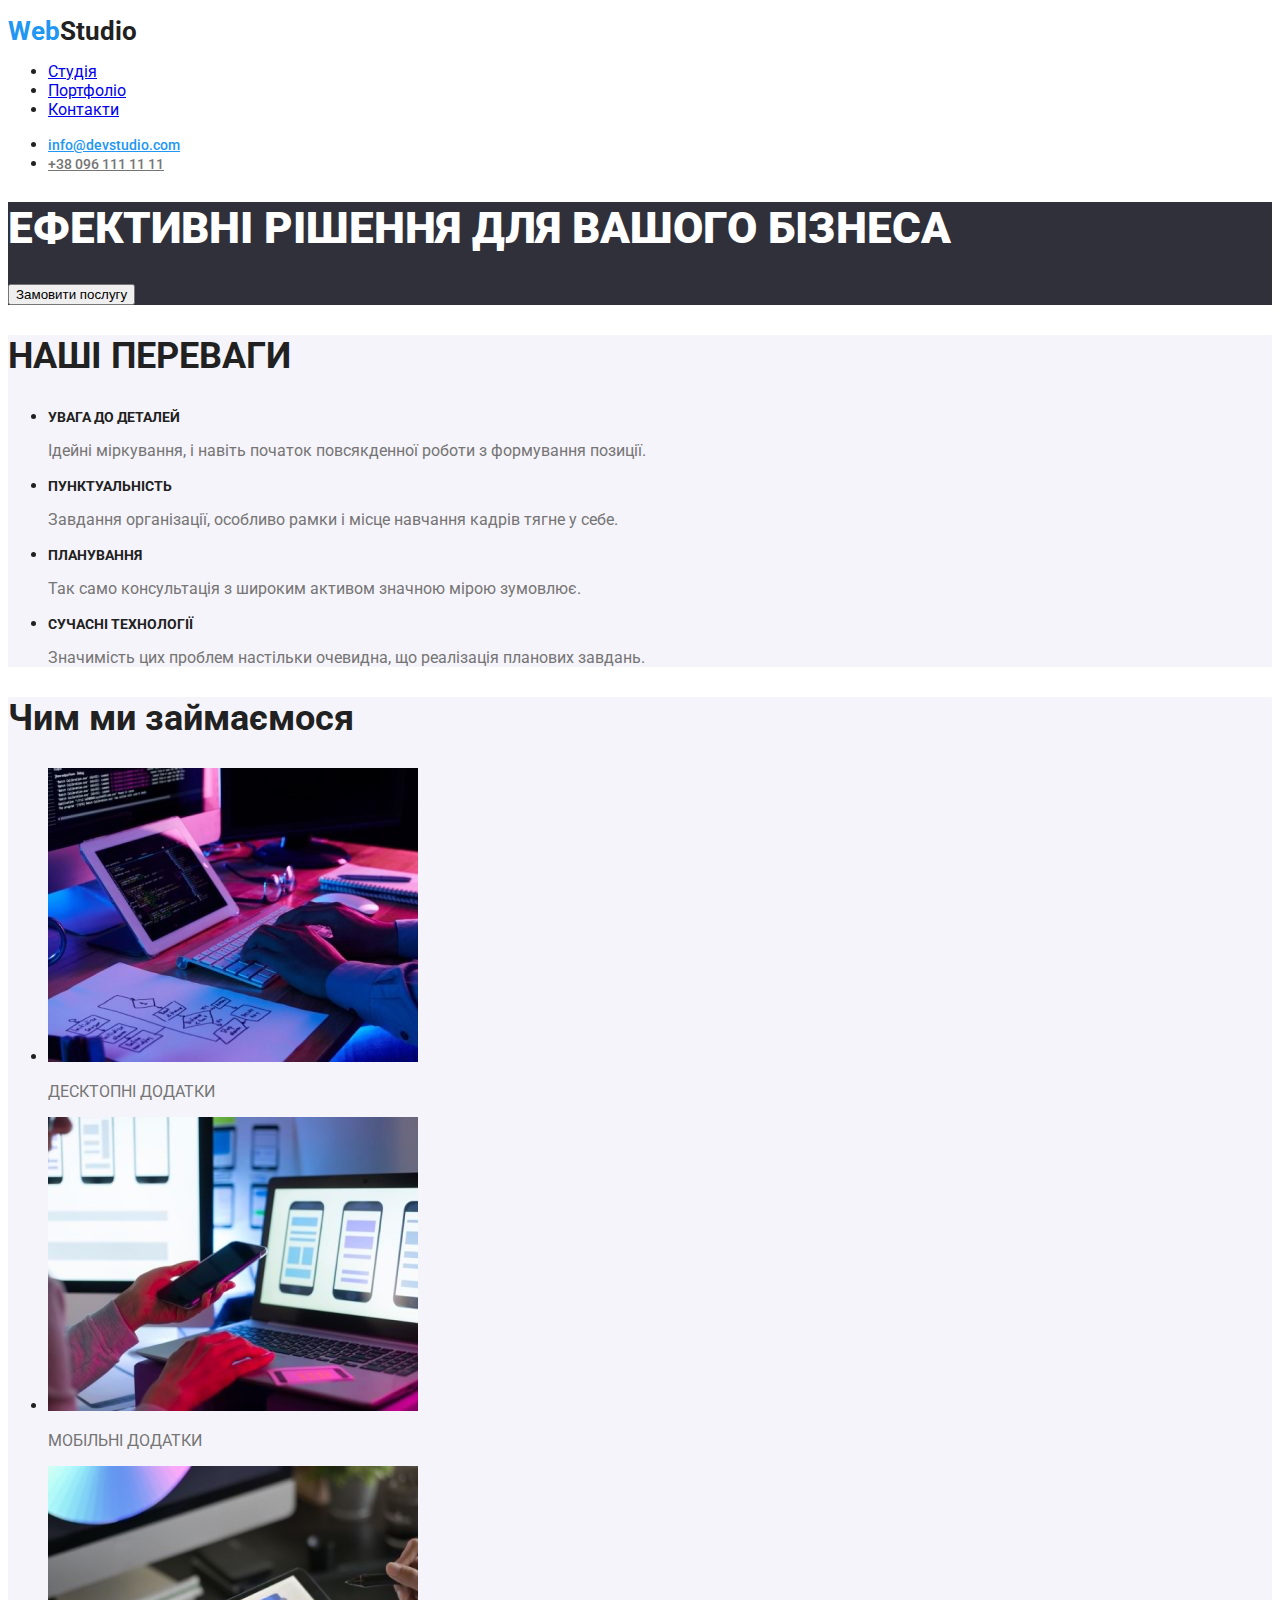
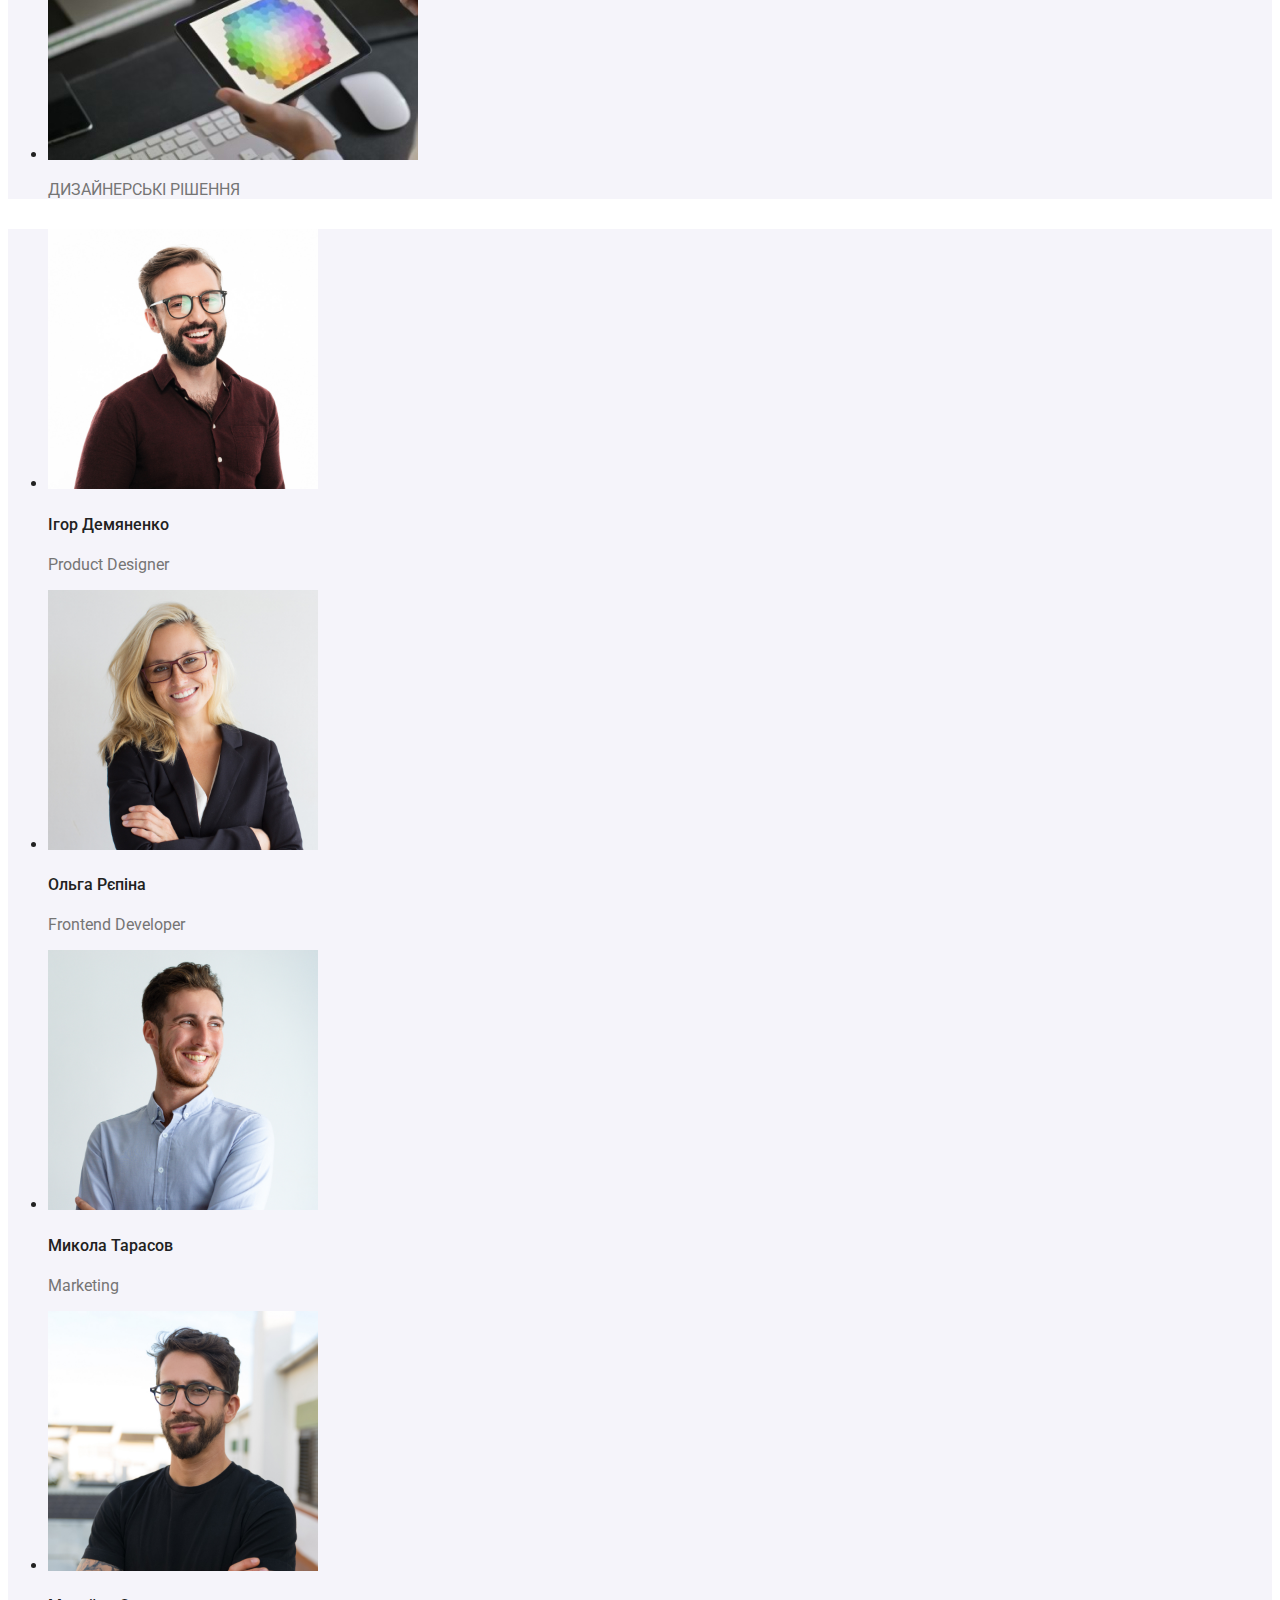
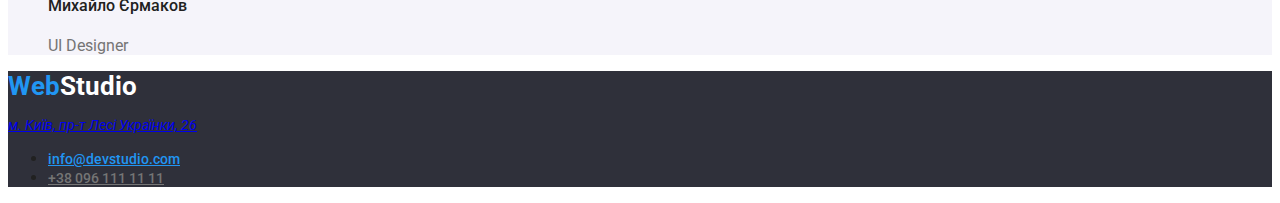
==== index.html @ 771116f0 "Address" ====
<!DOCTYPE html>
<html lang="uk">

<head>
    <meta charset="UTF-8">
    <meta name="viewport" content="width=device-width, initial-scale=1.0">
    <title>Студія</title>
    <link rel="stylesheet" href="./css/styles.css" />
    <link rel="preconnect" href="https://fonts.googleapis.com">
    <link rel="preconnect" href="https://fonts.gstatic.com" crossorigin>
    <link href="https://fonts.googleapis.com/css2?family=Raleway:wght@700&family=Roboto:wght@400;500;700;900&display=swap" rel="stylesheet">
</head>

<body>
    <header>
        
        <p class="top-logo" lang="en"><span class="web">Web</span><span class="studio">Studio</span></p>
        
        <nav>
        
        <ul class="site-nav-list">
            <li><a href="./studio.html" class="link current">Студія</a></li>
            <li><a href="./portfolio.html" class="link">Портфоліо</a></li>
            <li><a href="Контакти" class="link">Контакти</a></li>
        </ul>

        <ul class="auth-nav list">
            <li><a href="mailto:info@devstudio.com" class="mail-link">info@devstudio.com</a></li>
            <li><a href="tel:+380961111111" class="tel-link">+38 096 111 11 11</a></li>

        </ul>

        </nav>
    
    </header>

    <main>

        <section class="hero">
            <h1 class="hero-title">ЕФЕКТИВНІ РІШЕННЯ ДЛЯ ВАШОГО БІЗНЕСА</h1>
                <button type="button">Замовити послугу</button>
        </section>
            
        <section class="section">
            <h2 class="section-title">НАШІ ПЕРЕВАГИ</h2>
            <ul class="list">
                <li>
                    <h3 class="text-title">УВАГА ДО ДЕТАЛЕЙ</h3>
                        <p class="text">
                        Ідейні міркування, і навіть початок повсякденної роботи з формування позиції.
                        </p>
                </li>
                <li>
                    <h3 class="text-title">ПУНКТУАЛЬНІСТЬ</h3>
                        <p class="text">
                        Завдання організації, особливо рамки і місце навчання кадрів тягне у себе.
                        </p>
                </li>
                <li>
                    <h3 class="text-title">ПЛАНУВАННЯ</h3>
                        <p class="text">
                        Так само консультація з широким активом значною мірою зумовлює.
                        </p>
                </li>
                <li>
                    <h3 class="text-title">СУЧАСНІ ТЕХНОЛОГІЇ</h3>
                        <p class="text">
                        Значимість цих проблем настільки очевидна, що реалізація планових завдань.
                        </p>
                </li>
            </ul>
        </section>
             
                       
        <section class="section">
            <h2 class="section-title">Чим ми займаємося</h2>
            <ul class="list">
                <li>
                    <img src="./images/img1.jpg" 
                    alt="Програміст працює на різноманітних дивайсах"
                    width="370" height="294" />
                    <p class="text">
                    ДЕСКТОПНІ ДОДАТКИ
                    </p>
                </li>
                <li>
                    <img src="./images/img2.jpg" 
                    alt="Дизайнер розробляє додатки до смартфонів" 
                    width="370" 
                    height="294" />
                    <p class="text">
                    МОБІЛЬНІ ДОДАТКИ
                    </p>
                </li>
                <li>
                    <img src="./images/img3.jpg" 
                    alt="Веб-дизайнер працює з кольорами" 
                    width="370"
                    height="294" />
                    <p class="text">
                    ДИЗАЙНЕРСЬКІ РІШЕННЯ
                    </p>
                </li>
            </ul>
        </section>
        
        <section class="section">
            <h2 class="section-title"></h2>
            <ul class="list">
                <li>
                    <img src="./images/img4.jpg"
                    alt="Портретне фото усміхненого молодого чоловіка з бородою та в окулярах"
                    width="270" height="260" />
                    <h4 class="photo-title">Ігор Демяненко</h4>
                    <p class="text" lang="en">Product Designer</p>
                </li>
                <li>
                    <img src="./images/img5.jpg" 
                    alt="Портретне фото усміхненої молодої жінки в окулярах"
                    width="270" height="260" />
                    <h4 class="photo-title">Ольга Рєпіна</h4>
                    <p class="text" lang="en">Frontend Developer</p>
                </li>
                <li>
                    <img src="./images/img6.jpg"
                    alt="Портретне фото усміхненого молодого чоловіка з рудими бородою та волоссям"
                    width="270" height="260" />
                    <h4 class="photo-title">Микола Тарасов</h4>
                    <p class="text" lang="en">Marketing</p>
                </li>
                <li>
                    <img src="./images/img7.jpg"
                    alt="Портретне фото усміхненого молодого чоловіка в окулярах, з бородою і тату"
                    width="270" height="260" />
                    <h4 class="photo-title">Михайло Єрмаков</h4>
                    <p class="text" lang="en">UI Designer</p>
                </li>
            </ul>
        </section>
    </main>

    <footer class="contacts">
        <p class="bottom-logo" lang="en"><span class="web">Web</span><span class="studio">Studio</span></p>
       
        <address class="map">
            <a href="https://goo.gl/maps/CPtrU1FHBa2aNyZL9" target="_blank" rel="noopener noreferrer nofollow">
                        м. Київ, пр-т Лесі Українки, 26</a>
        </address>        
        
        <ul class="bottom auth-nav list">
            <li><a href="mailto:info@devstudio.com" class="mail-link">info@devstudio.com</a></li>
            <li><a href="tel:+380961111111" class="tel-link">+38 096 111 11 11</a></li>
        
        </ul>
    </footer>
</body>

</html>
---- css/styles.css ----
:root {
    --brand-color: #212121;
    --accent-color: #2196F3;
    --primary-white-color: #FFFFFF;
    --primary-background-color: #f5f5f5;
    --secondary-background-color: #F5F4FA;
    --dark-background-color: #2F303A;
    --font-family: "Roboto", sans-serif;
    --section-title-font-weight: 700;
    --text-font-weight: 400;
    --text-color: #757575;
}

body {
    color: var(--brand-color);
    font-family: var(--font-family);
}

.top-logo .web {
        font: "Raleway", sans-serif;
        color: var(--accent-color);
        font-size: 26px;
        font-weight: 700;
        line-height: 1,19px;
}
.top-logo .studio {
    font: "Raleway", sans-serif;
    color: var(--brand-color);
    font-size: 26px;
    font-weight: 700;
    line-height: 1,19px;
}

.site-nav .link .current {
    color: var(--brand-color);
    font-size: 14px;
    font-weight: 500;
    line-height: 1,15;
}
.site-nav .link .current:hover,
.site-nav .link .current:focus {
    color:green;
}

.site-nav .link {
    color: var(--brand-color);
    font-size: 14px;
    font-weight: 500;
    line-height: 1,15;
}
.site-nav .link:hover,
.site-nav .link:focus {
   color: var(--accent-color);
}

.auth-nav .mail-link {
    color: var(--accent-color);
    font-size: 14px;
    font-weight: 500;
    line-height: 1,15;
}
.auth-nav .mail-link:hover,
.auth-nav .mail-link:focus {
    color: var(--accent-color);
}

.auth-nav .tel-link {
    color: #757575; 
    font-size: 14px;
    font-weight: 500;
    line-height: 1,15;
}
.auth-nav .tel-link:hover,
.auth-nav .tel-link:focus {
    color: var(--accent-color);
}


.section {
    background-color: var(--primary-background-color);
}
.section-title {
    color: var(--brand-color); 
    font-weight: var(--section-title-font-weight);
    line-height: 1,17;
    font-size: 36px; 
}
.section-title .visually-hidden {
    position: absolute;
    white-space: nowrap;
    width: 1px;
    height: 1px;
    overflow: hidden;
    border: 0;
    padding: 0;
    clip: rect(0 0 0 0);
    clip-path: inset(50%);
    margin: -1px;
}


.hero {
background-color: var(--dark-background-color);
}  

.hero-title {
    color: var(--primary-white-color);
    font-size: 44px;
    font-weight: 900;
    line-height: 1,45;
}
    
.hero .button {
    color: var(--primary-white-color);
    font-family: var(--font-family);
    font-size: 16px;
    font-weight: 700;
    line-height: 1,9;     
}

.hero .button:hover,
.hero .button:focus {
    color: var(--accent-color);
}

.button-list .button {
    color: var(--brand-color);
    font-family: inherit;
    font-size: 16px;
    font-weight: 500;
    line-height: 1,9;     
}

.button-list .button:hover,
.button-list .button:focus {
    color: var(--accent-color);
}

.section {
    background-color: var(--primary-background-color);
}
.section-title {
    color: var(--brand-color); 
    font-weight: var(--section-title-font-weight);
    line-height: 1,17;
    font-size: 36px; 
}
.section-title .visually-hidden {
    position: absolute;
    white-space: nowrap;
    width: 1px;
    height: 1px;
    overflow: hidden;
    border: 0;
    padding: 0;
    clip: rect(0 0 0 0);
    clip-path: inset(50%);
    margin: -1px;
}
.text-title {
    color: var(--brand-color);
    font-weight: var(--section-title-font-weight);
    line-height: 1,15;
    font-size: 14px;
}
.text {
    color: var(--text-color);
    font-weight: var(--text-font-weight);
    line-height: 1,7;
    font-size: 14px;
}
.section {
    background-color: var(--primary-background-color);
}

.section-title {
    color: var(--brand-color);
    font-weight: var(--section-title-font-weight);
    line-height: 1,17;
    font-size: 36px;
}
.text {
    color: var(--primary-white-color);
    font-weight: var(--section-title-font-weight);
    line-height: 1,17;
    font-size: 14px;
}

.section {
    background-color: var(--secondary-background-color);
}

.photo-title {
    color: var(--brand-color);
    font-weight: 500;
    line-height: 1,17;
    font-size: 16px;
}

.text {
    color: var(--text-color);
    font-weight: var(--text-font-weight);
    line-height: 1,17;
    font-size: 16px;
}

.contacts {
    background-color: var(--dark-background-color)
}
.bottom-logo .web {
    font: "Raleway", sans-serif;
    color: var(--accent-color);
    font-size: 26px;
    font-weight: 700;
    line-height: 1,19px;
}
.bottom-logo .studio {
font: "Raleway", sans-serif;
color: var(--primary-white-color);
font-size: 26px;
font-weight: 700;
line-height: 1,19px;
}
.map {
    color: white;
    font-family: var(--font-family);
    font-weight: var(--text-font-weight);
    line-height: 1,7;
    font-size: 14px;
}
.bottom .auth-nav .list {
    color: var(--primary-white-color)
}
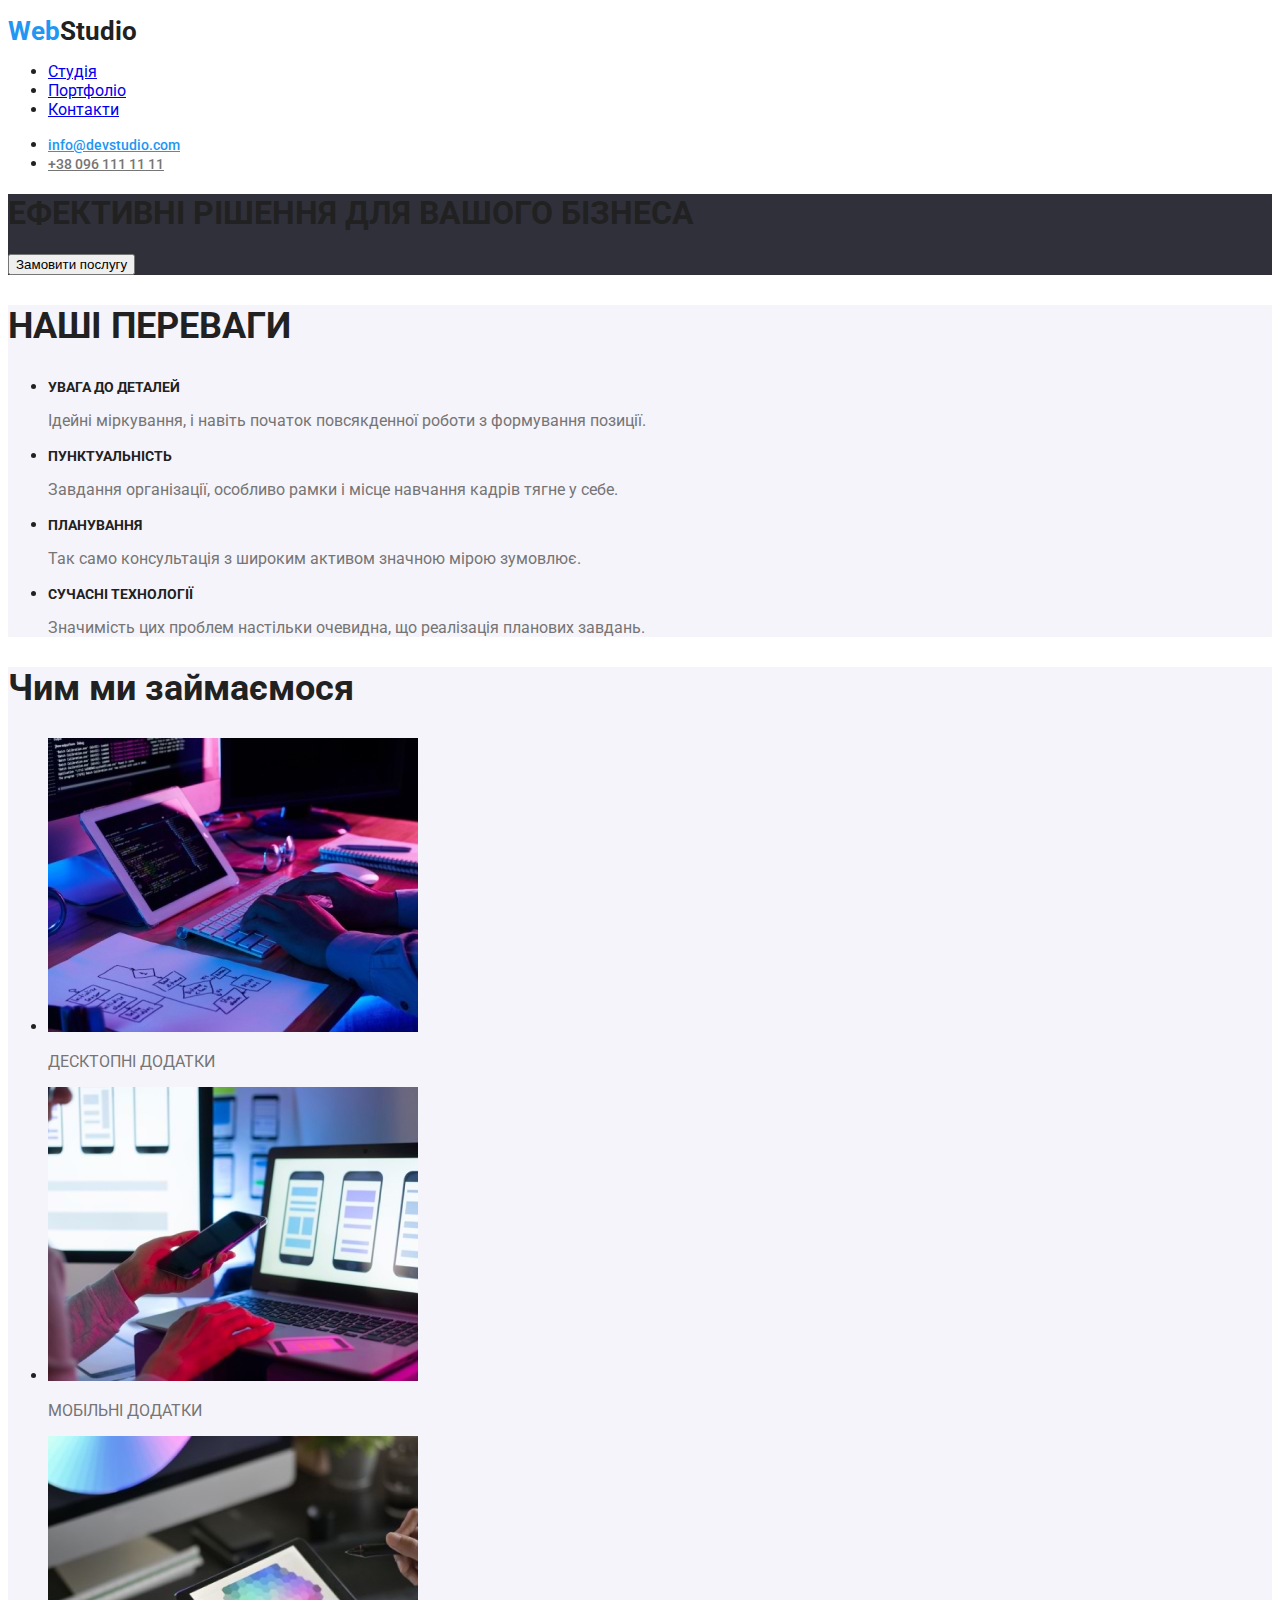
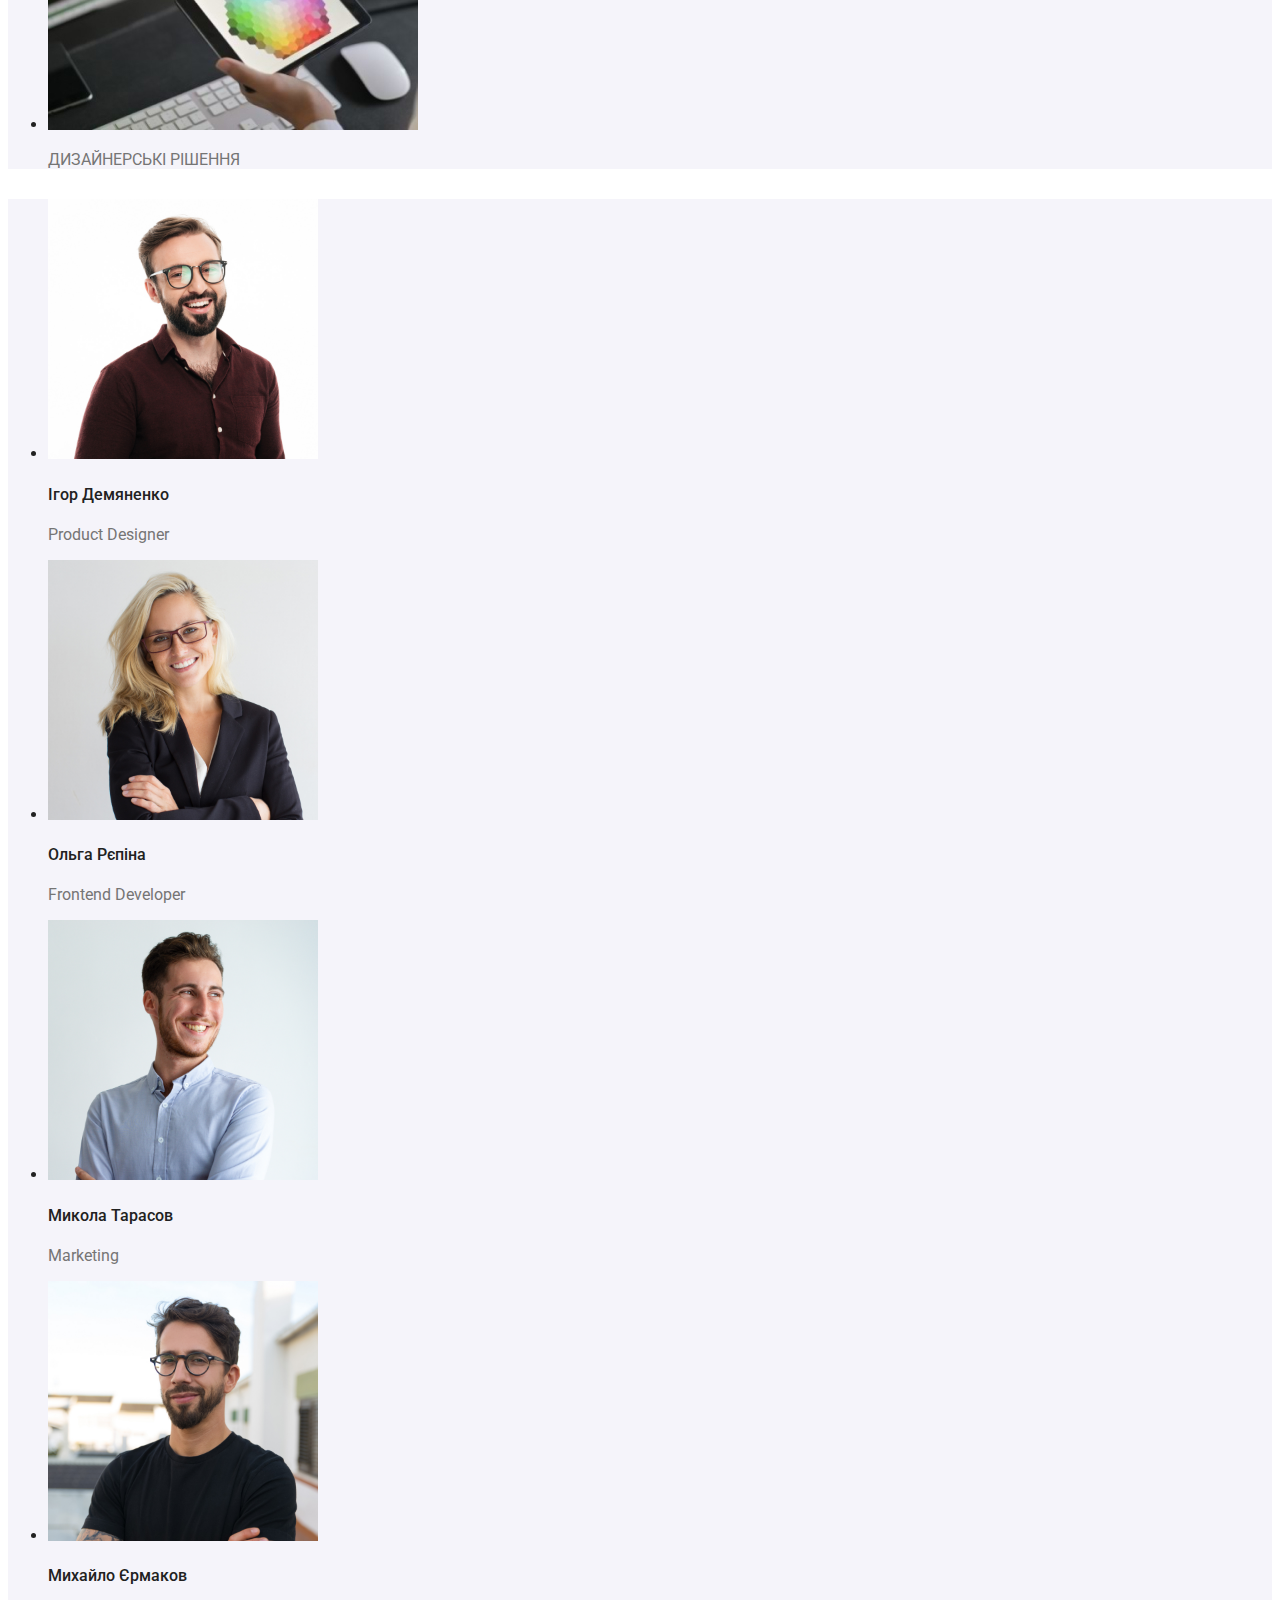
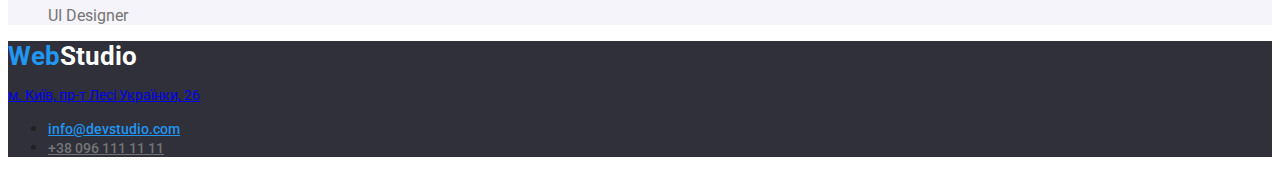
==== commit 4976b031: "hidden" ====
--- a/index.html
+++ b/index.html
@@ -42,7 +42,7 @@
         </section>
             
         <section class="section">
-            <h2 class="section-title">НАШІ ПЕРЕВАГИ</h2>
+            <h2 class="hidden-title">НАШІ ПЕРЕВАГИ</h2>
             <ul class="list">
                 <li>
                     <h3 class="text-title">УВАГА ДО ДЕТАЛЕЙ</h3>
@@ -141,12 +141,11 @@
 
     <footer class="contacts">
         <p class="bottom-logo" lang="en"><span class="web">Web</span><span class="studio">Studio</span></p>
-       
-        <address class="map">
+       <div class="map" address>
             <a href="https://goo.gl/maps/CPtrU1FHBa2aNyZL9" target="_blank" rel="noopener noreferrer nofollow">
                         м. Київ, пр-т Лесі Українки, 26</a>
-        </address>        
-        
+            </div>  
+                 
         <ul class="bottom auth-nav list">
             <li><a href="mailto:info@devstudio.com" class="mail-link">info@devstudio.com</a></li>
             <li><a href="tel:+380961111111" class="tel-link">+38 096 111 11 11</a></li>
--- a/css/styles.css
+++ b/css/styles.css
@@ -79,13 +79,13 @@
 .section {
     background-color: var(--primary-background-color);
 }
-.section-title {
+.hidden-title {
     color: var(--brand-color); 
     font-weight: var(--section-title-font-weight);
     line-height: 1,17;
     font-size: 36px; 
 }
-.section-title .visually-hidden {
+.hidden-title .visually-hidden {
     position: absolute;
     white-space: nowrap;
     width: 1px;
@@ -98,18 +98,10 @@
     margin: -1px;
 }
 
-
 .hero {
 background-color: var(--dark-background-color);
 }  
-
-.hero-title {
-    color: var(--primary-white-color);
-    font-size: 44px;
-    font-weight: 900;
-    line-height: 1,45;
-}
-    
+ 
 .hero .button {
     color: var(--primary-white-color);
     font-family: var(--font-family);
@@ -139,13 +131,13 @@
 .section {
     background-color: var(--primary-background-color);
 }
-.section-title {
+.button-section-title {
     color: var(--brand-color); 
     font-weight: var(--section-title-font-weight);
     line-height: 1,17;
     font-size: 36px; 
 }
-.section-title .visually-hidden {
+.button-section-title .visually-hidden {
     position: absolute;
     white-space: nowrap;
     width: 1px;
@@ -157,6 +149,26 @@
     clip-path: inset(50%);
     margin: -1px;
 }
+
+.poster-section-title {
+    color: var(--brand-color); 
+    font-weight: var(--section-title-font-weight);
+    line-height: 1,17;
+    font-size: 36px; 
+}
+.poster-section-title .visually-hidden {
+    position: absolute;
+    white-space: nowrap;
+    width: 1px;
+    height: 1px;
+    overflow: hidden;
+    border: 0;
+    padding: 0;
+    clip: rect(0 0 0 0);
+    clip-path: inset(50%);
+    margin: -1px;
+}
+
 .text-title {
     color: var(--brand-color);
     font-weight: var(--section-title-font-weight);
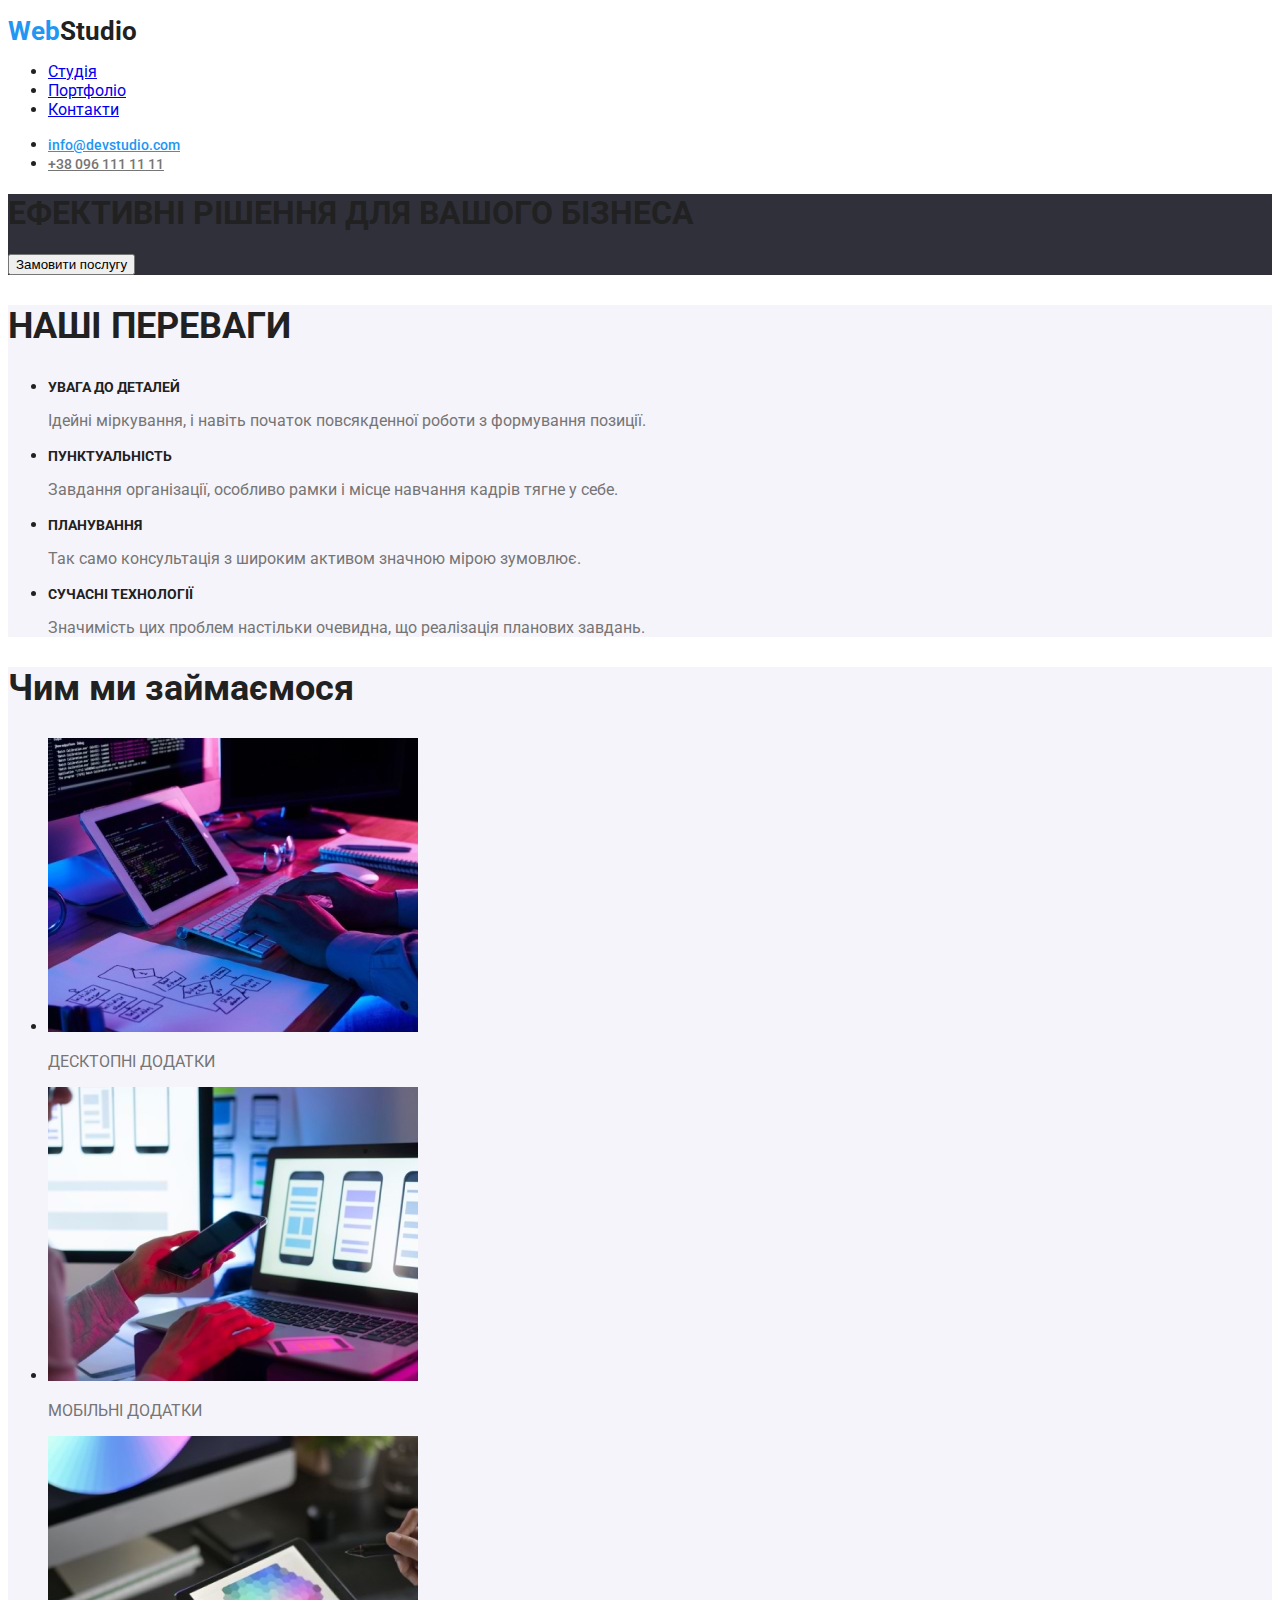
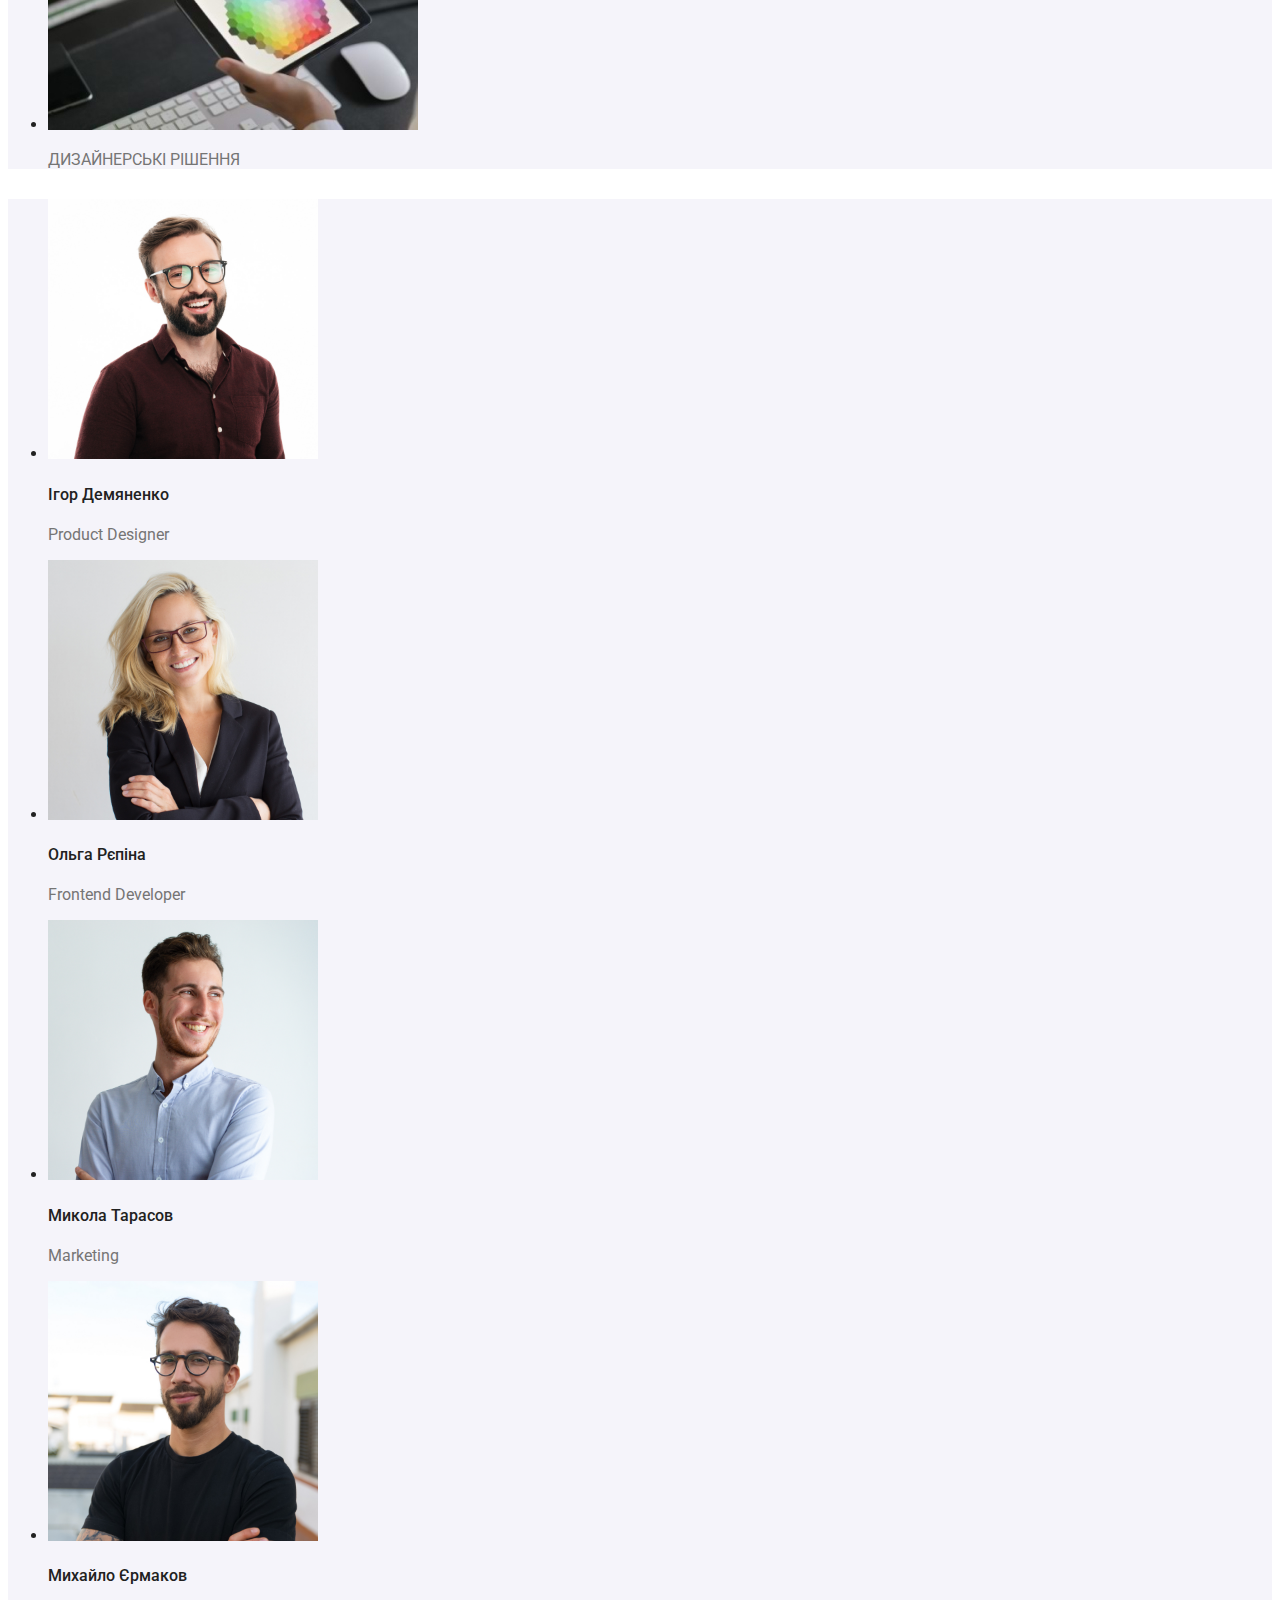
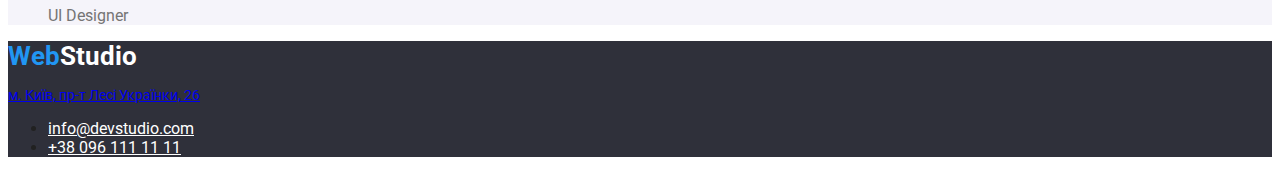
==== commit 9227adfb: "index" ====
--- a/index.html
+++ b/index.html
@@ -19,7 +19,7 @@
         <nav>
         
         <ul class="site-nav-list">
-            <li><a href="./studio.html" class="link current">Студія</a></li>
+            <li><a href="/index.html" class="link current">Студія</a></li>
             <li><a href="./portfolio.html" class="link">Портфоліо</a></li>
             <li><a href="Контакти" class="link">Контакти</a></li>
         </ul>
@@ -141,14 +141,14 @@
 
     <footer class="contacts">
         <p class="bottom-logo" lang="en"><span class="web">Web</span><span class="studio">Studio</span></p>
-       <div class="map" address>
+       <div class="map">
             <a href="https://goo.gl/maps/CPtrU1FHBa2aNyZL9" target="_blank" rel="noopener noreferrer nofollow">
                         м. Київ, пр-т Лесі Українки, 26</a>
             </div>  
-                 
+
         <ul class="bottom auth-nav list">
-            <li><a href="mailto:info@devstudio.com" class="mail-link">info@devstudio.com</a></li>
-            <li><a href="tel:+380961111111" class="tel-link">+38 096 111 11 11</a></li>
+            <li><a href="mailto:info@devstudio.com" class="bottom-mail-link">info@devstudio.com</a></li>
+            <li><a href="tel:+380961111111" class="bottom-tel-link">+38 096 111 11 11</a></li>
         
         </ul>
     </footer>
--- a/css/styles.css
+++ b/css/styles.css
@@ -31,15 +31,8 @@
     line-height: 1,19px;
 }
 
-.site-nav .link .current {
-    color: var(--brand-color);
-    font-size: 14px;
-    font-weight: 500;
-    line-height: 1,15;
-}
-.site-nav .link .current:hover,
-.site-nav .link .current:focus {
-    color:green;
+.site-nav .link.current{
+     color:green;
 }
 
 .site-nav .link {
@@ -234,12 +227,14 @@
 line-height: 1,19px;
 }
 .map {
-    color: white;
+    color: var(--primary-white-color);
     font-family: var(--font-family);
     font-weight: var(--text-font-weight);
     line-height: 1,7;
     font-size: 14px;
-}
-.bottom .auth-nav .list {
+    
+}
+.bottom-mail-link,
+.bottom-tel-link {
     color: var(--primary-white-color)
 }
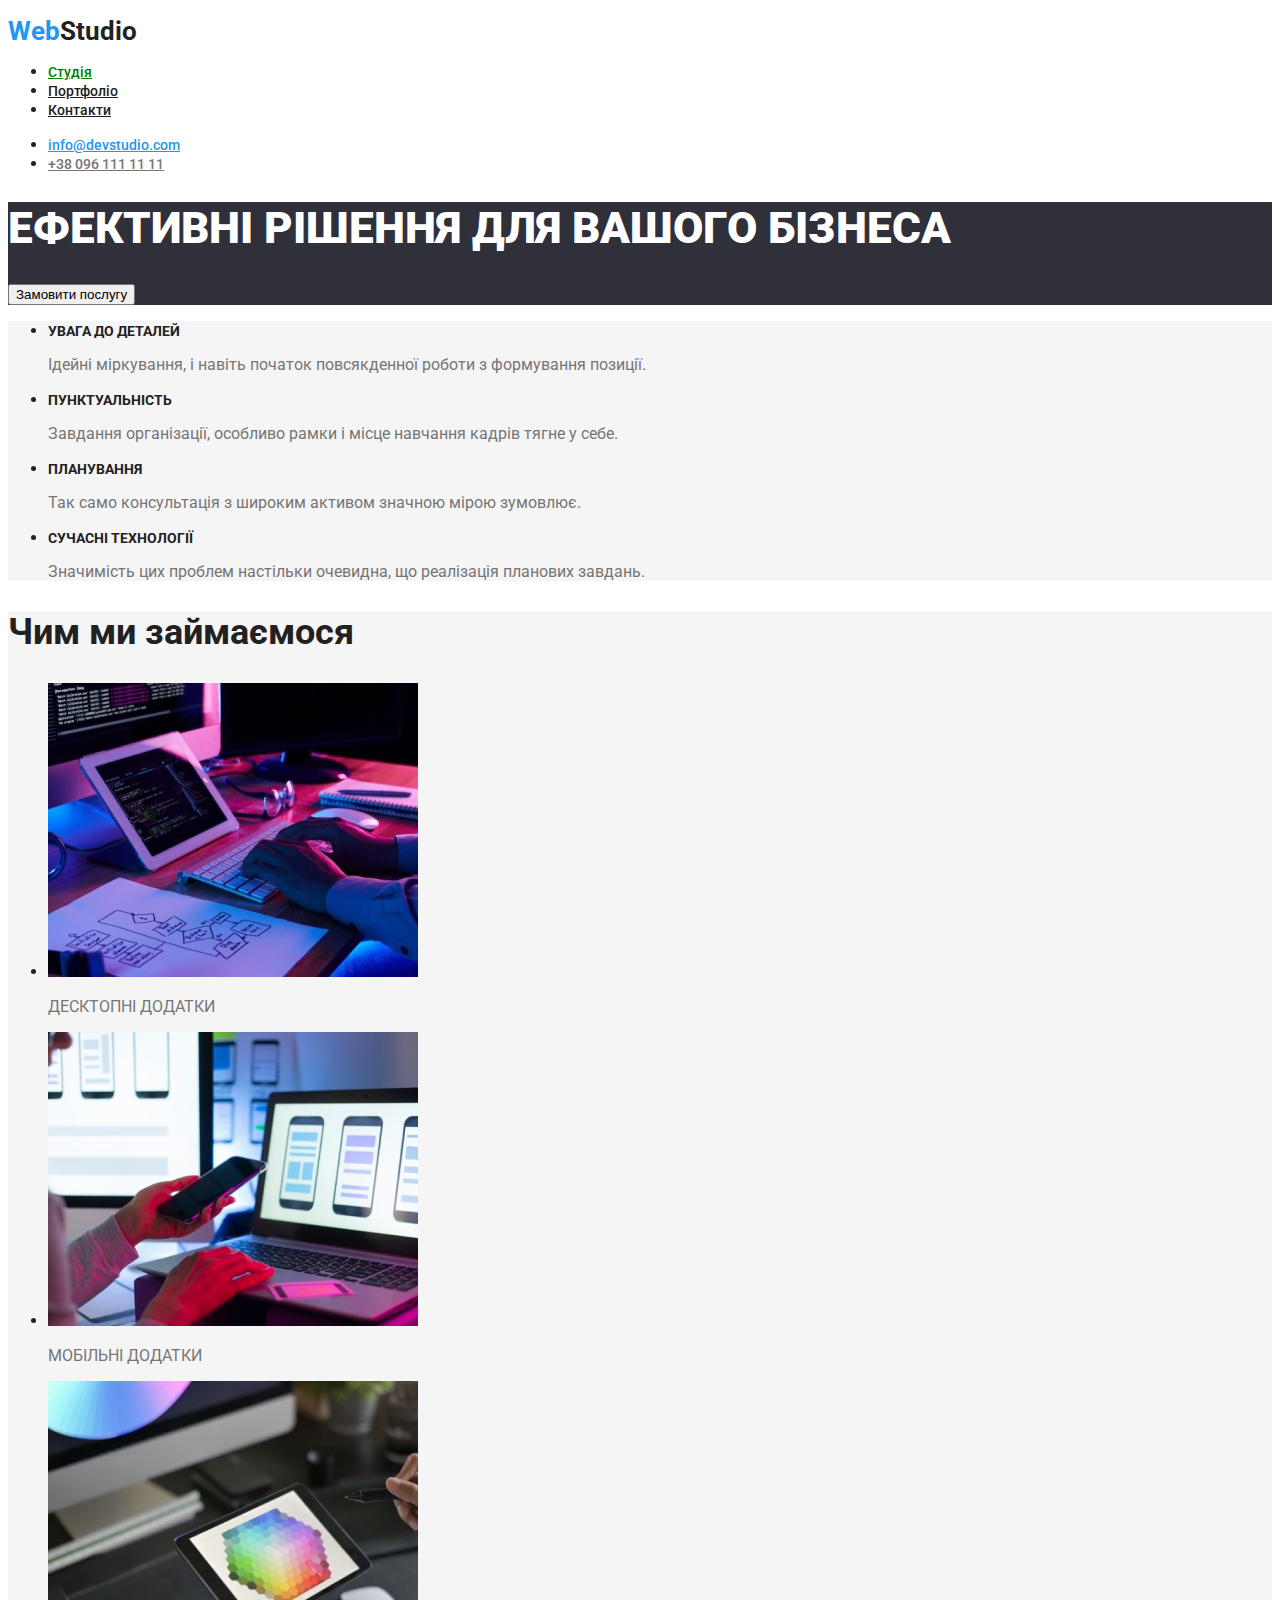
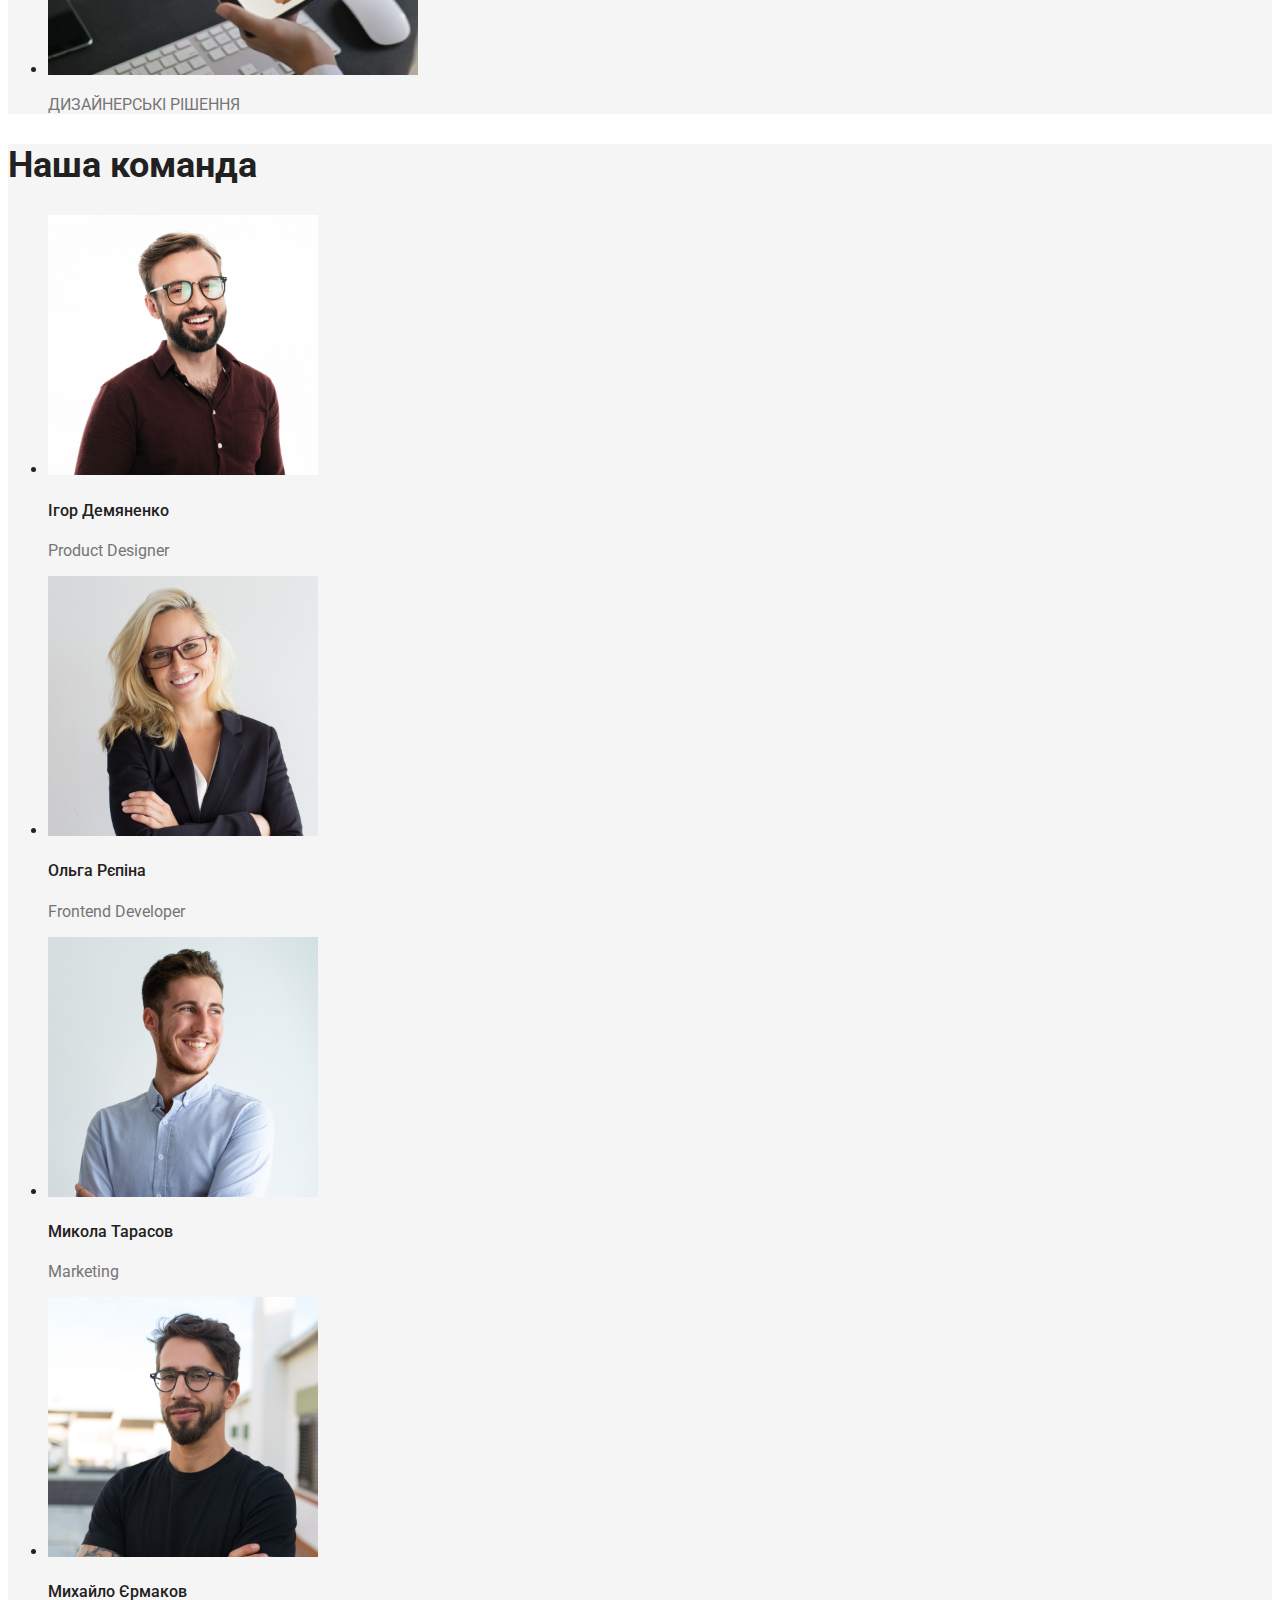
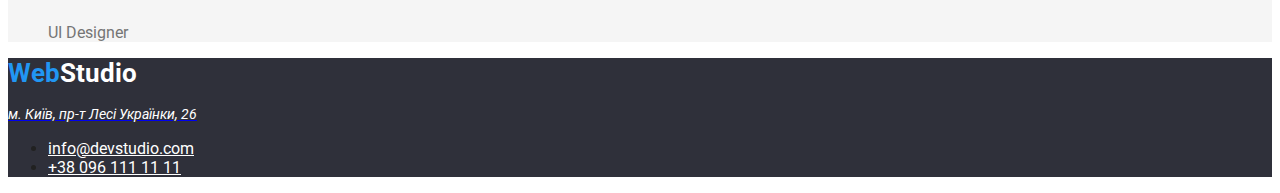
==== commit 3e91c279: "address+hidden" ====
--- a/index.html
+++ b/index.html
@@ -18,7 +18,7 @@
         
         <nav>
         
-        <ul class="site-nav-list">
+        <ul class="site-nav list">
             <li><a href="/index.html" class="link current">Студія</a></li>
             <li><a href="./portfolio.html" class="link">Портфоліо</a></li>
             <li><a href="Контакти" class="link">Контакти</a></li>
@@ -38,11 +38,11 @@
 
         <section class="hero">
             <h1 class="hero-title">ЕФЕКТИВНІ РІШЕННЯ ДЛЯ ВАШОГО БІЗНЕСА</h1>
-                <button type="button">Замовити послугу</button>
+                <button type="hero-button">Замовити послугу</button>
         </section>
             
         <section class="section">
-            <h2 class="hidden-title">НАШІ ПЕРЕВАГИ</h2>
+            <h2 class="visually-hidden">НАШІ ПЕРЕВАГИ</h2>
             <ul class="list">
                 <li>
                     <h3 class="text-title">УВАГА ДО ДЕТАЛЕЙ</h3>
@@ -105,7 +105,7 @@
         </section>
         
         <section class="section">
-            <h2 class="section-title"></h2>
+            <h2 class="section-title">Наша команда</h2>
             <ul class="list">
                 <li>
                     <img src="./images/img4.jpg"
@@ -141,10 +141,10 @@
 
     <footer class="contacts">
         <p class="bottom-logo" lang="en"><span class="web">Web</span><span class="studio">Studio</span></p>
-       <div class="map">
+       <address>
             <a href="https://goo.gl/maps/CPtrU1FHBa2aNyZL9" target="_blank" rel="noopener noreferrer nofollow">
-                        м. Київ, пр-т Лесі Українки, 26</a>
-            </div>  
+                    <span class="map">м. Київ, пр-т Лесі Українки, 26</span></a>
+            </address>  
 
         <ul class="bottom auth-nav list">
             <li><a href="mailto:info@devstudio.com" class="bottom-mail-link">info@devstudio.com</a></li>
--- a/css/styles.css
+++ b/css/styles.css
@@ -31,10 +31,6 @@
     line-height: 1,19px;
 }
 
-.site-nav .link.current{
-     color:green;
-}
-
 .site-nav .link {
     color: var(--brand-color);
     font-size: 14px;
@@ -46,39 +42,61 @@
    color: var(--accent-color);
 }
 
-.auth-nav .mail-link {
-    color: var(--accent-color);
-    font-size: 14px;
-    font-weight: 500;
-    line-height: 1,15;
-}
-.auth-nav .mail-link:hover,
-.auth-nav .mail-link:focus {
-    color: var(--accent-color);
-}
-
-.auth-nav .tel-link {
+.site-nav .link.current{
+     color:green;
+}
+
+.mail-link {
+    color: var(--accent-color);
+    font-size: 14px;
+    font-weight: 500;
+    line-height: 1,15;
+}
+.mail-link:hover,
+.mail-link:focus {
+    color: blueviolet;
+}
+
+.tel-link {
     color: #757575; 
     font-size: 14px;
     font-weight: 500;
     line-height: 1,15;
 }
-.auth-nav .tel-link:hover,
-.auth-nav .tel-link:focus {
-    color: var(--accent-color);
-}
-
+.tel-link:hover,
+.tel-link:focus {
+    color: var(--accent-color);
+}
+
+.hero {
+background-color: var(--dark-background-color);
+}  
+.hero-title {
+    color: var(--primary-white-color); 
+    font-family: var(--font-family);
+    font-weight: 900;
+    line-height: 1,36;
+    font-size: 44px; 
+}
+ 
+.hero-button {
+    color: var(--primary-white-color);
+    font-family: var(--font-family);
+    font-size: 16px;
+    font-weight: 700;
+    line-height: 1,9;     
+}
+
+.hero-button:hover,
+.hero-button:focus {
+    color: var(--accent-color);
+}
 
 .section {
     background-color: var(--primary-background-color);
 }
-.hidden-title {
-    color: var(--brand-color); 
-    font-weight: var(--section-title-font-weight);
-    line-height: 1,17;
-    font-size: 36px; 
-}
-.hidden-title .visually-hidden {
+
+.visually-hidden {
     position: absolute;
     white-space: nowrap;
     width: 1px;
@@ -91,77 +109,6 @@
     margin: -1px;
 }
 
-.hero {
-background-color: var(--dark-background-color);
-}  
- 
-.hero .button {
-    color: var(--primary-white-color);
-    font-family: var(--font-family);
-    font-size: 16px;
-    font-weight: 700;
-    line-height: 1,9;     
-}
-
-.hero .button:hover,
-.hero .button:focus {
-    color: var(--accent-color);
-}
-
-.button-list .button {
-    color: var(--brand-color);
-    font-family: inherit;
-    font-size: 16px;
-    font-weight: 500;
-    line-height: 1,9;     
-}
-
-.button-list .button:hover,
-.button-list .button:focus {
-    color: var(--accent-color);
-}
-
-.section {
-    background-color: var(--primary-background-color);
-}
-.button-section-title {
-    color: var(--brand-color); 
-    font-weight: var(--section-title-font-weight);
-    line-height: 1,17;
-    font-size: 36px; 
-}
-.button-section-title .visually-hidden {
-    position: absolute;
-    white-space: nowrap;
-    width: 1px;
-    height: 1px;
-    overflow: hidden;
-    border: 0;
-    padding: 0;
-    clip: rect(0 0 0 0);
-    clip-path: inset(50%);
-    margin: -1px;
-}
-
-.poster-section-title {
-    color: var(--brand-color); 
-    font-weight: var(--section-title-font-weight);
-    line-height: 1,17;
-    font-size: 36px; 
-}
-.poster-section-title .visually-hidden {
-    position: absolute;
-    white-space: nowrap;
-    width: 1px;
-    height: 1px;
-    overflow: hidden;
-    border: 0;
-    padding: 0;
-    clip: rect(0 0 0 0);
-    clip-path: inset(50%);
-    margin: -1px;
-}
-
 .text-title {
     color: var(--brand-color);
     font-weight: var(--section-title-font-weight);
@@ -209,8 +156,25 @@
     font-size: 16px;
 }
 
+.button-list .button {
+    color: var(--brand-color);
+    font-family: inherit;
+    font-size: 16px;
+    font-weight: 500;
+    line-height: 1,9;     
+}
+
+.button-list .button:hover,
+.button-list .button:focus {
+    color: var(--accent-color);
+}
+
+.section {
+    background-color: var(--primary-background-color);
+}
+
 .contacts {
-    background-color: var(--dark-background-color)
+    background-color: var(--dark-background-color);
 }
 .bottom-logo .web {
     font: "Raleway", sans-serif;
@@ -236,5 +200,10 @@
 }
 .bottom-mail-link,
 .bottom-tel-link {
-    color: var(--primary-white-color)
-}
+    color: var(--primary-white-color);
+}
+.bottom-mail-link:focus,
+.bottom-tel-link:hover {
+    color: var(--accent-color);
+}
+
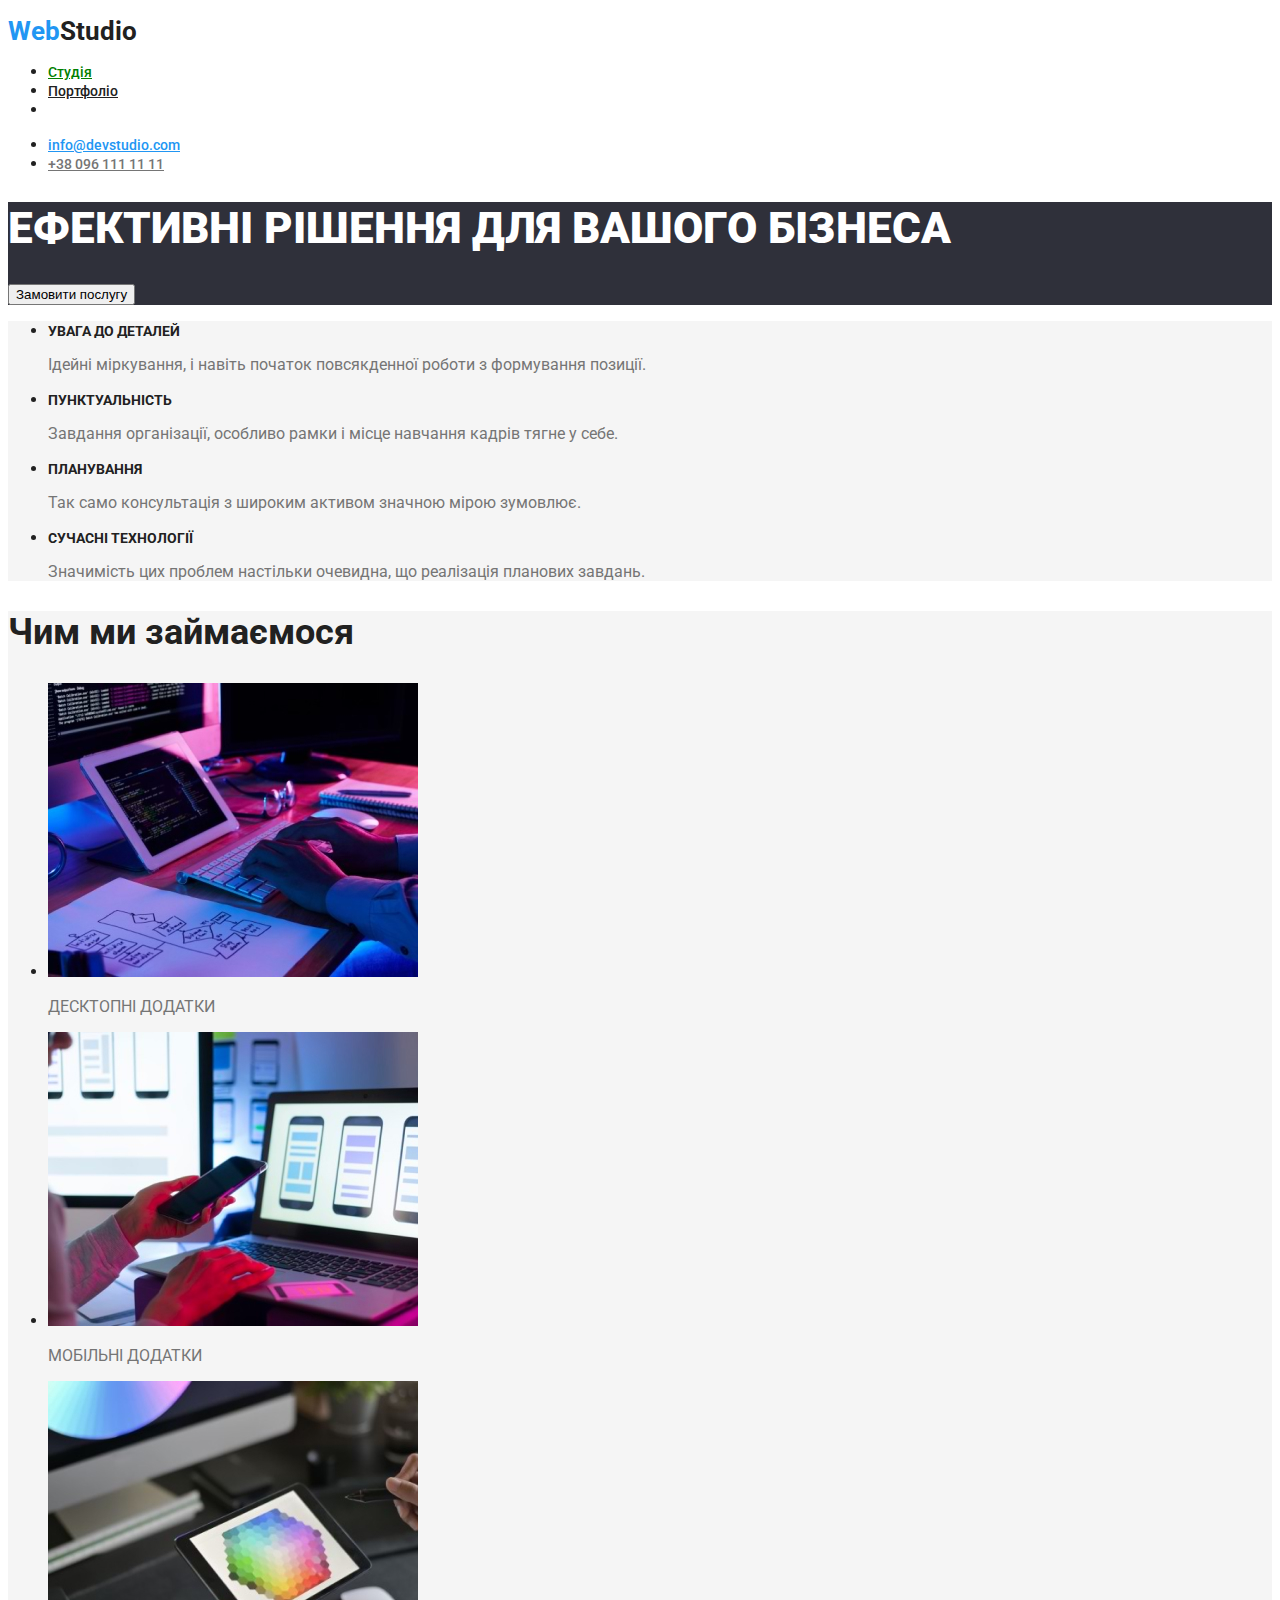
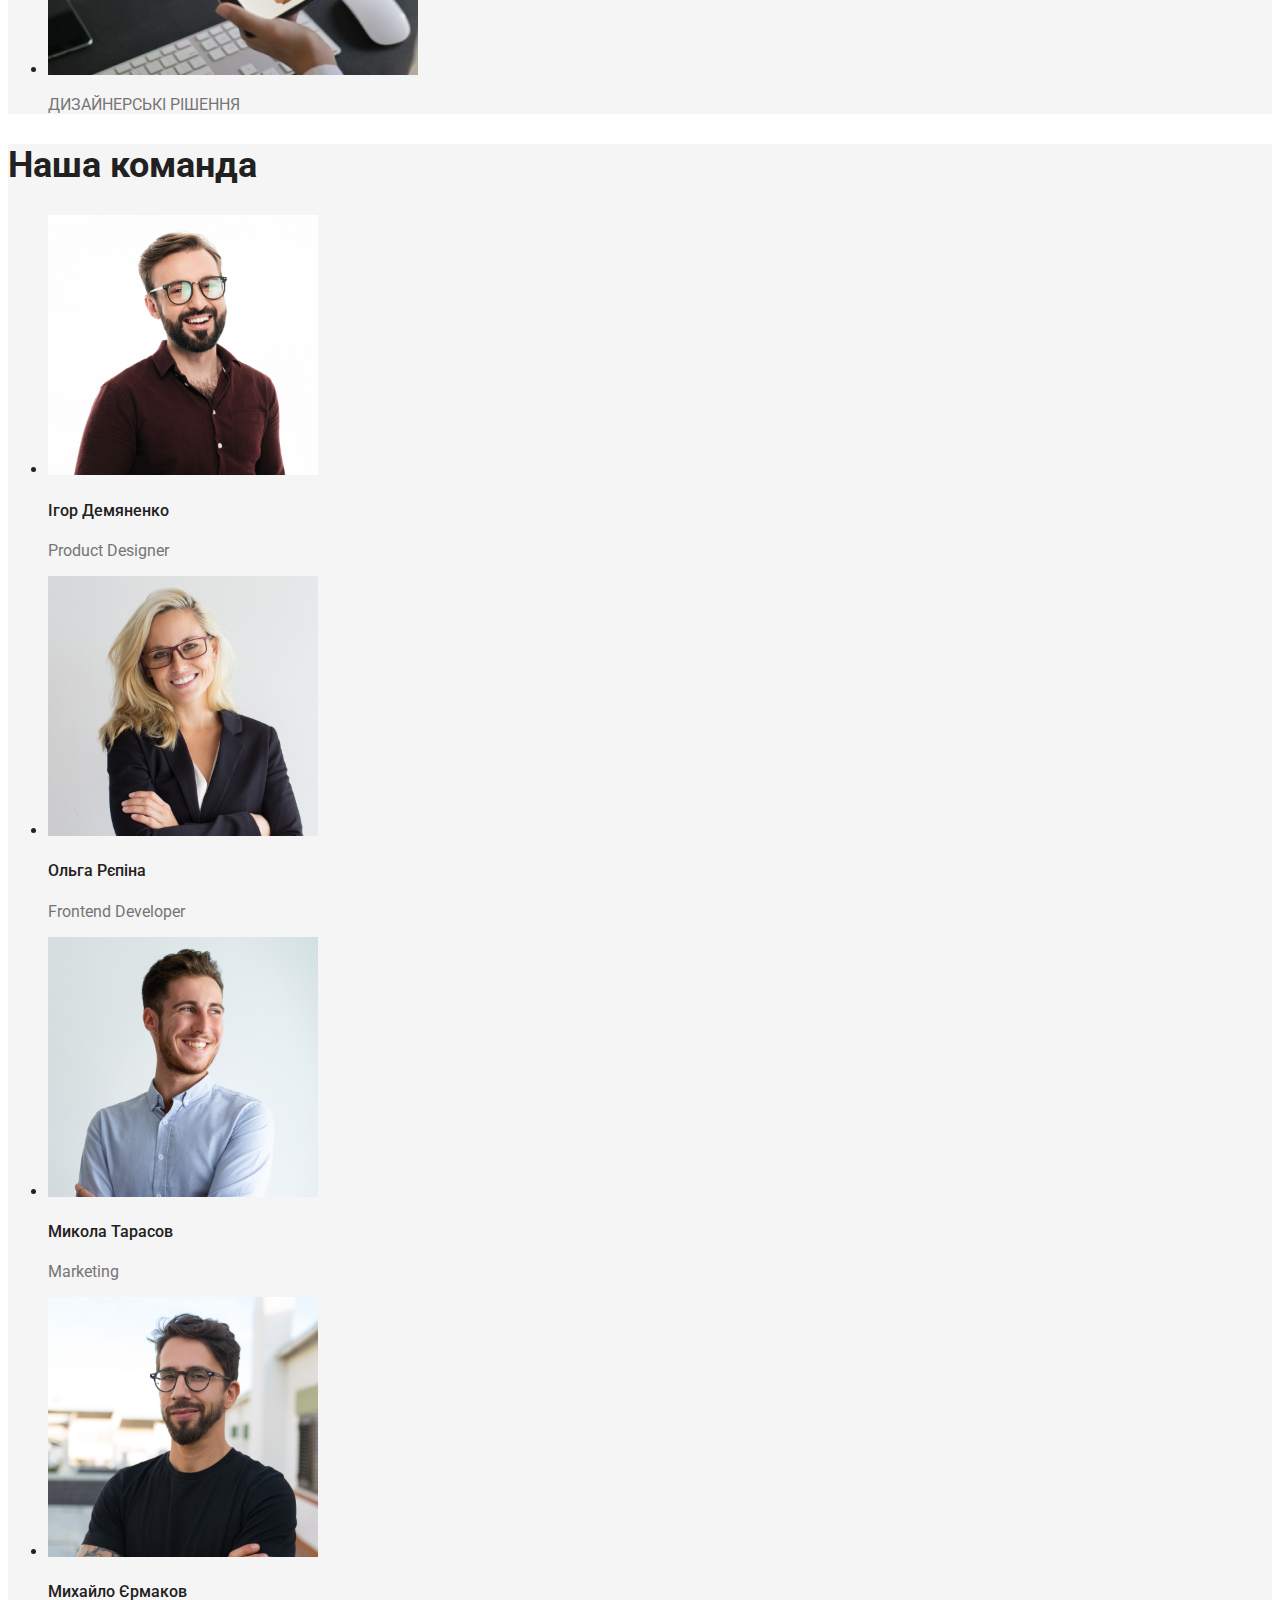
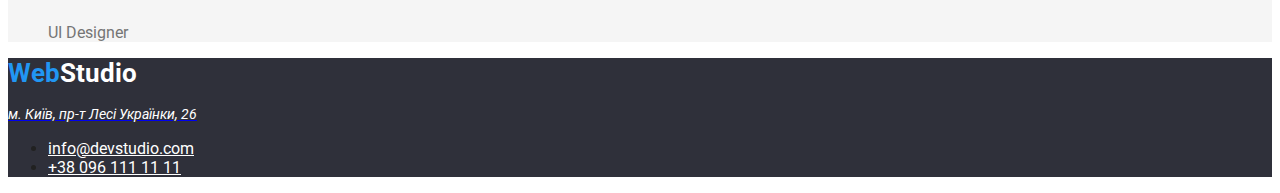
==== commit b9f9e1d7: "address" ====
--- a/index.html
+++ b/index.html
@@ -21,7 +21,7 @@
         <ul class="site-nav list">
             <li><a href="/index.html" class="link current">Студія</a></li>
             <li><a href="./portfolio.html" class="link">Портфоліо</a></li>
-            <li><a href="Контакти" class="link">Контакти</a></li>
+            <li><a href="" class="link"></a></li>
         </ul>
 
         <ul class="auth-nav list">
--- a/css/styles.css
+++ b/css/styles.css
@@ -196,7 +196,7 @@
     font-weight: var(--text-font-weight);
     line-height: 1,7;
     font-size: 14px;
-    
+    font-style: no italics;
 }
 .bottom-mail-link,
 .bottom-tel-link {
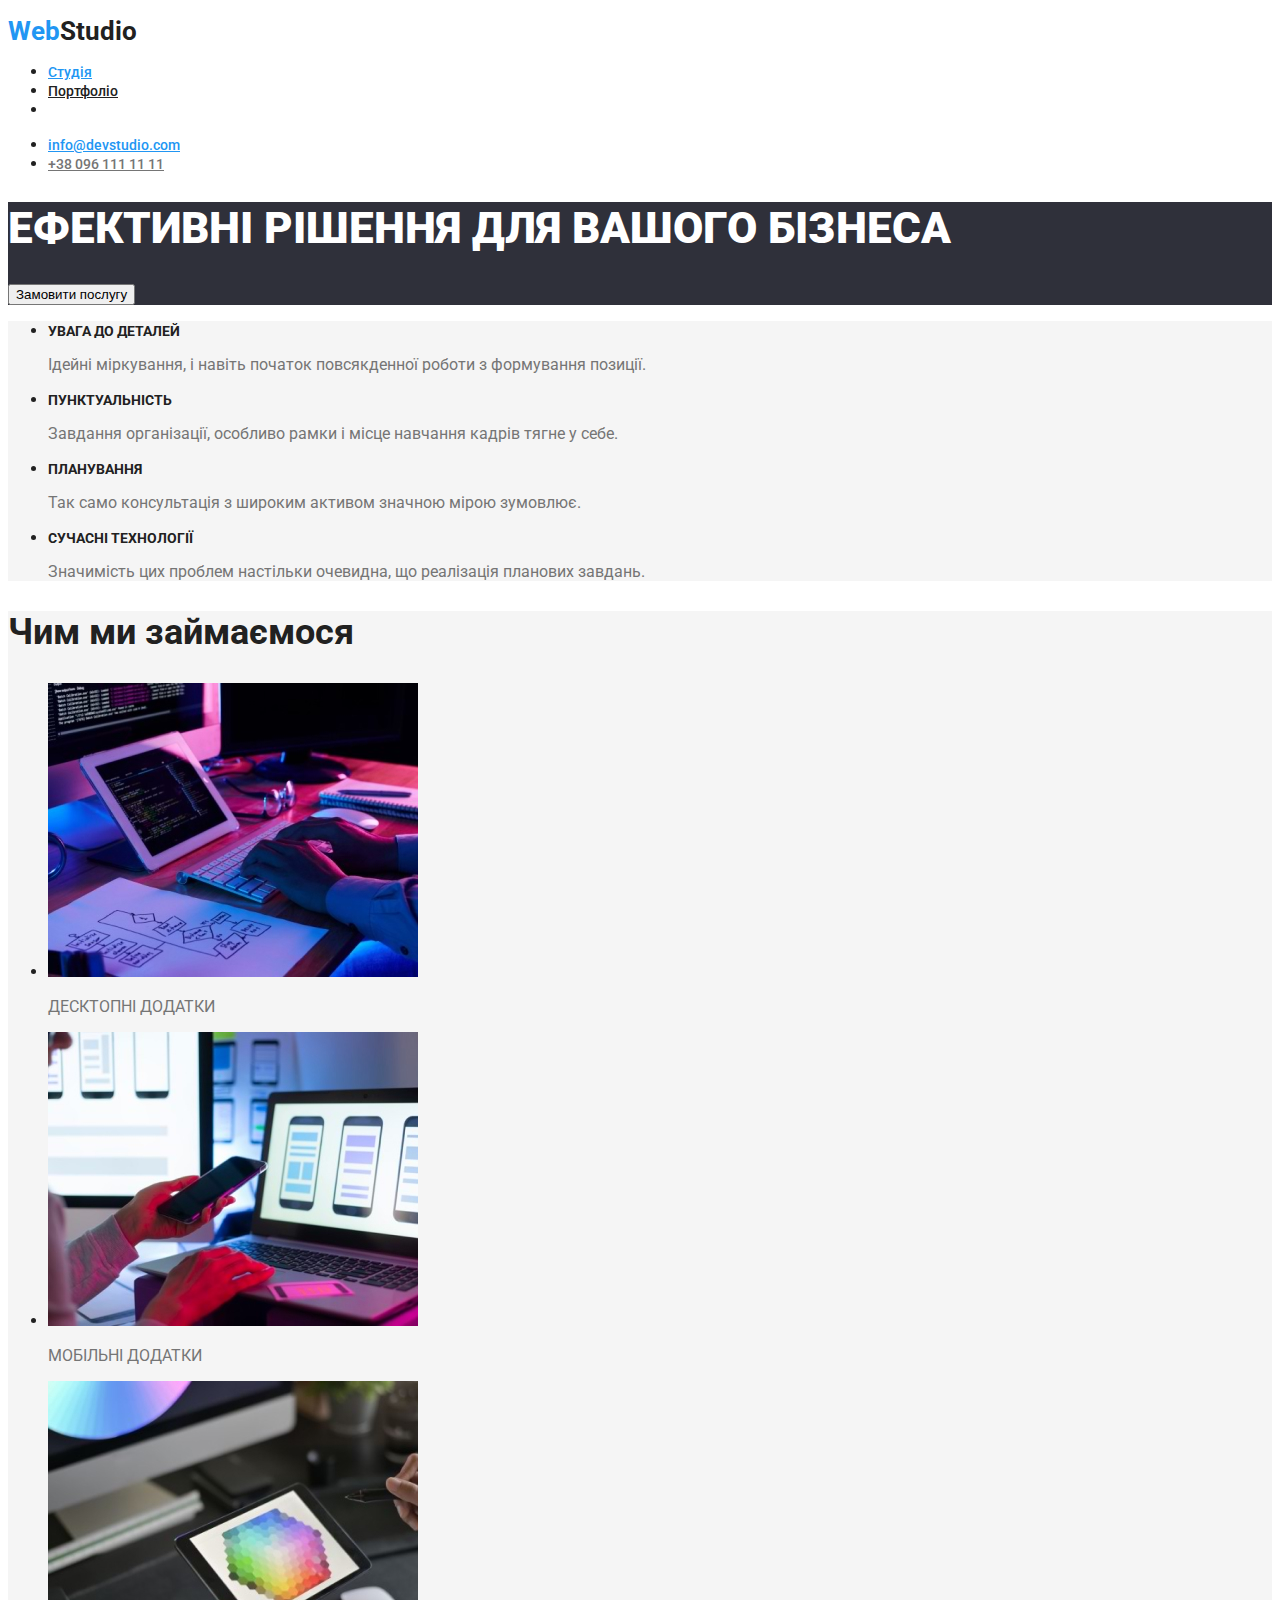
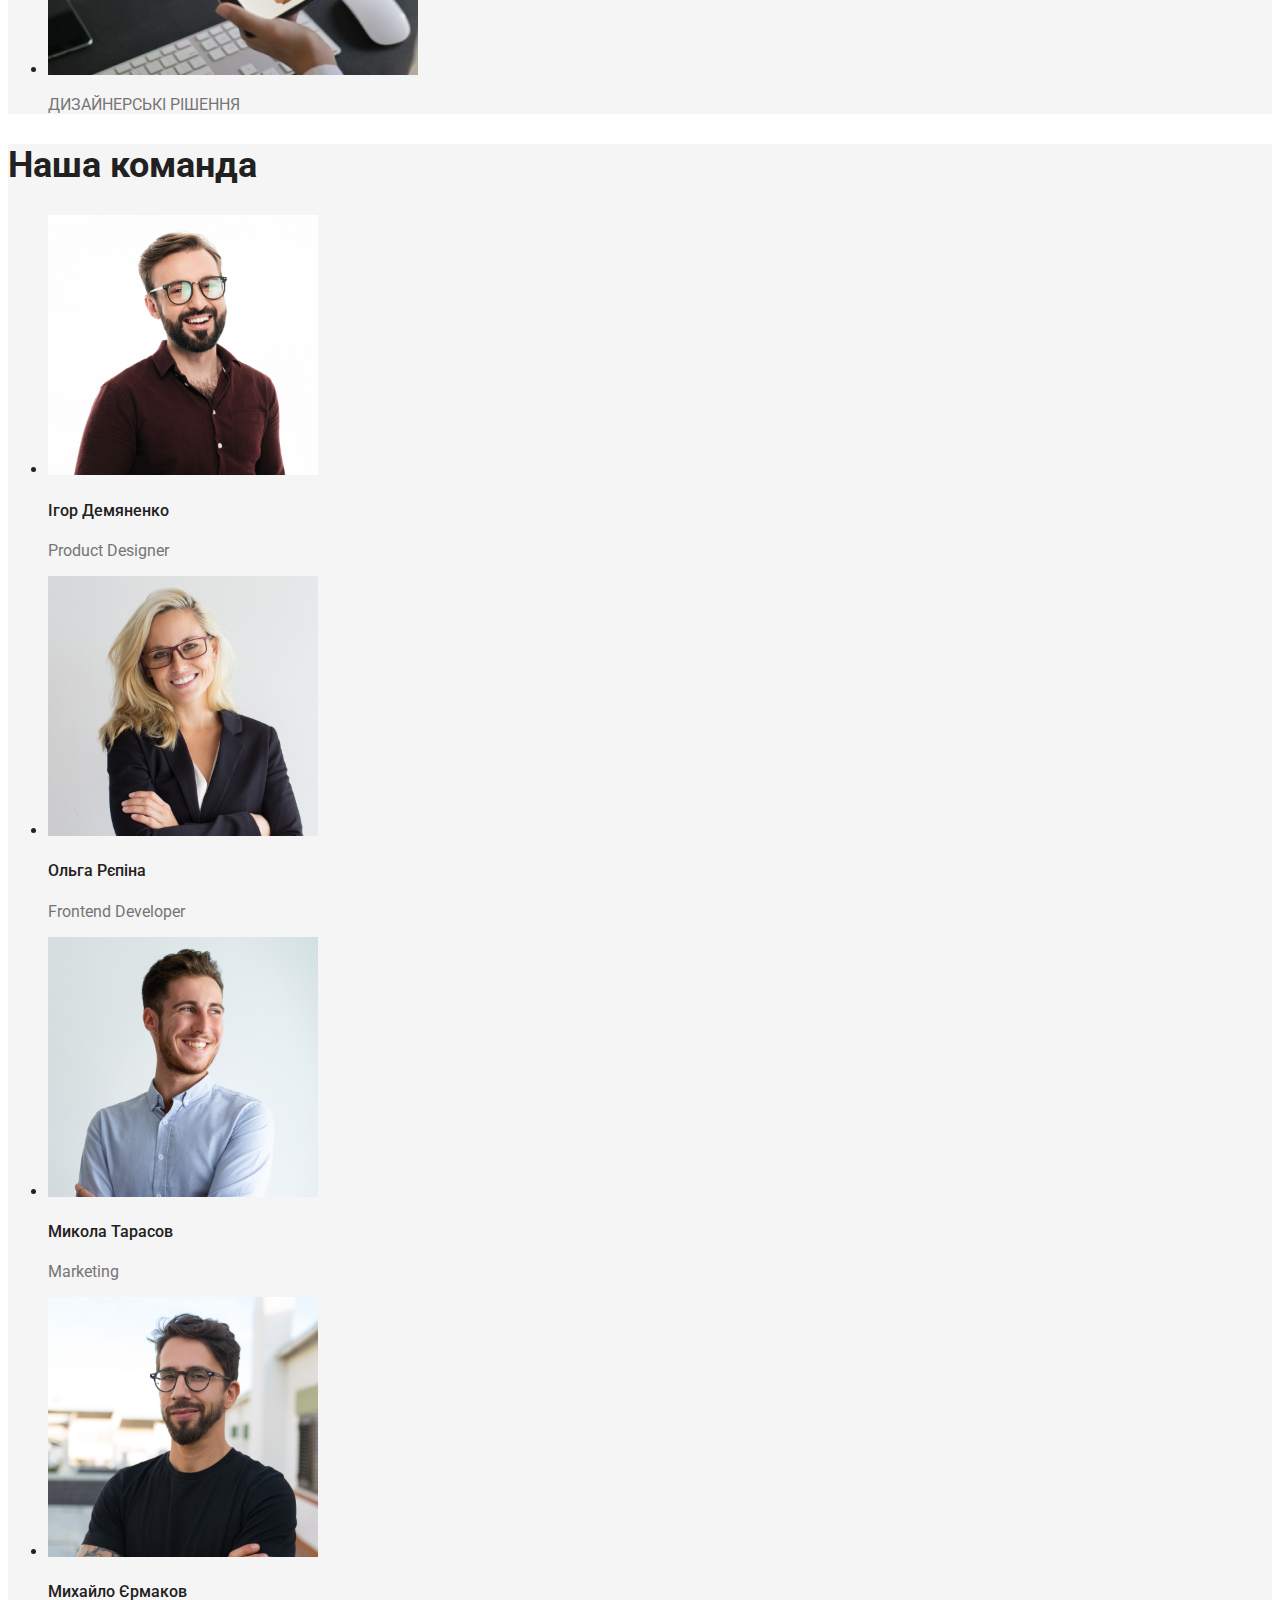
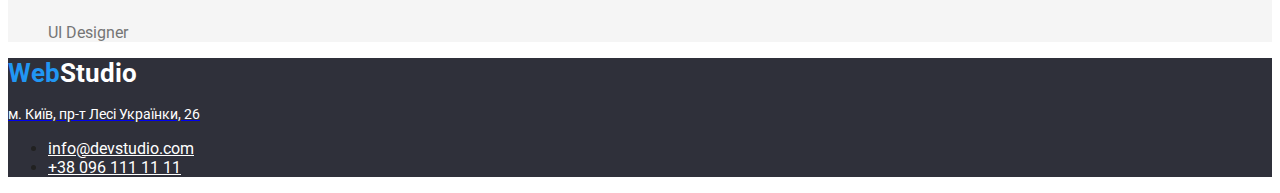
==== commit 3954d0dd: "after validator" ====
--- a/index.html
+++ b/index.html
@@ -19,7 +19,7 @@
         <nav>
         
         <ul class="site-nav list">
-            <li><a href="/index.html" class="link current">Студія</a></li>
+            <li><a href="./studio.html" class="link current">Студія</a></li>
             <li><a href="./portfolio.html" class="link">Портфоліо</a></li>
             <li><a href="" class="link"></a></li>
         </ul>
@@ -38,7 +38,7 @@
 
         <section class="hero">
             <h1 class="hero-title">ЕФЕКТИВНІ РІШЕННЯ ДЛЯ ВАШОГО БІЗНЕСА</h1>
-                <button type="hero-button">Замовити послугу</button>
+                <button type="button">Замовити послугу</button>
         </section>
             
         <section class="section">
@@ -141,7 +141,8 @@
 
     <footer class="contacts">
         <p class="bottom-logo" lang="en"><span class="web">Web</span><span class="studio">Studio</span></p>
-       <address>
+       
+        <address>
             <a href="https://goo.gl/maps/CPtrU1FHBa2aNyZL9" target="_blank" rel="noopener noreferrer nofollow">
                     <span class="map">м. Київ, пр-т Лесі Українки, 26</span></a>
             </address>  
--- a/css/styles.css
+++ b/css/styles.css
@@ -43,7 +43,7 @@
 }
 
 .site-nav .link.current{
-     color:green;
+     color: var(--accent-color);
 }
 
 .mail-link {
@@ -79,16 +79,16 @@
     font-size: 44px; 
 }
  
-.hero-button {
+.hero .button {
     color: var(--primary-white-color);
     font-family: var(--font-family);
     font-size: 16px;
     font-weight: 700;
-    line-height: 1,9;     
-}
-
-.hero-button:hover,
-.hero-button:focus {
+    line-height: 1,9; 
+}
+    
+.hero .button:hover,
+.hero .button:focus {
     color: var(--accent-color);
 }
 
@@ -196,8 +196,9 @@
     font-weight: var(--text-font-weight);
     line-height: 1,7;
     font-size: 14px;
-    font-style: no italics;
-}
+    font-style: normal;
+}
+
 .bottom-mail-link,
 .bottom-tel-link {
     color: var(--primary-white-color);
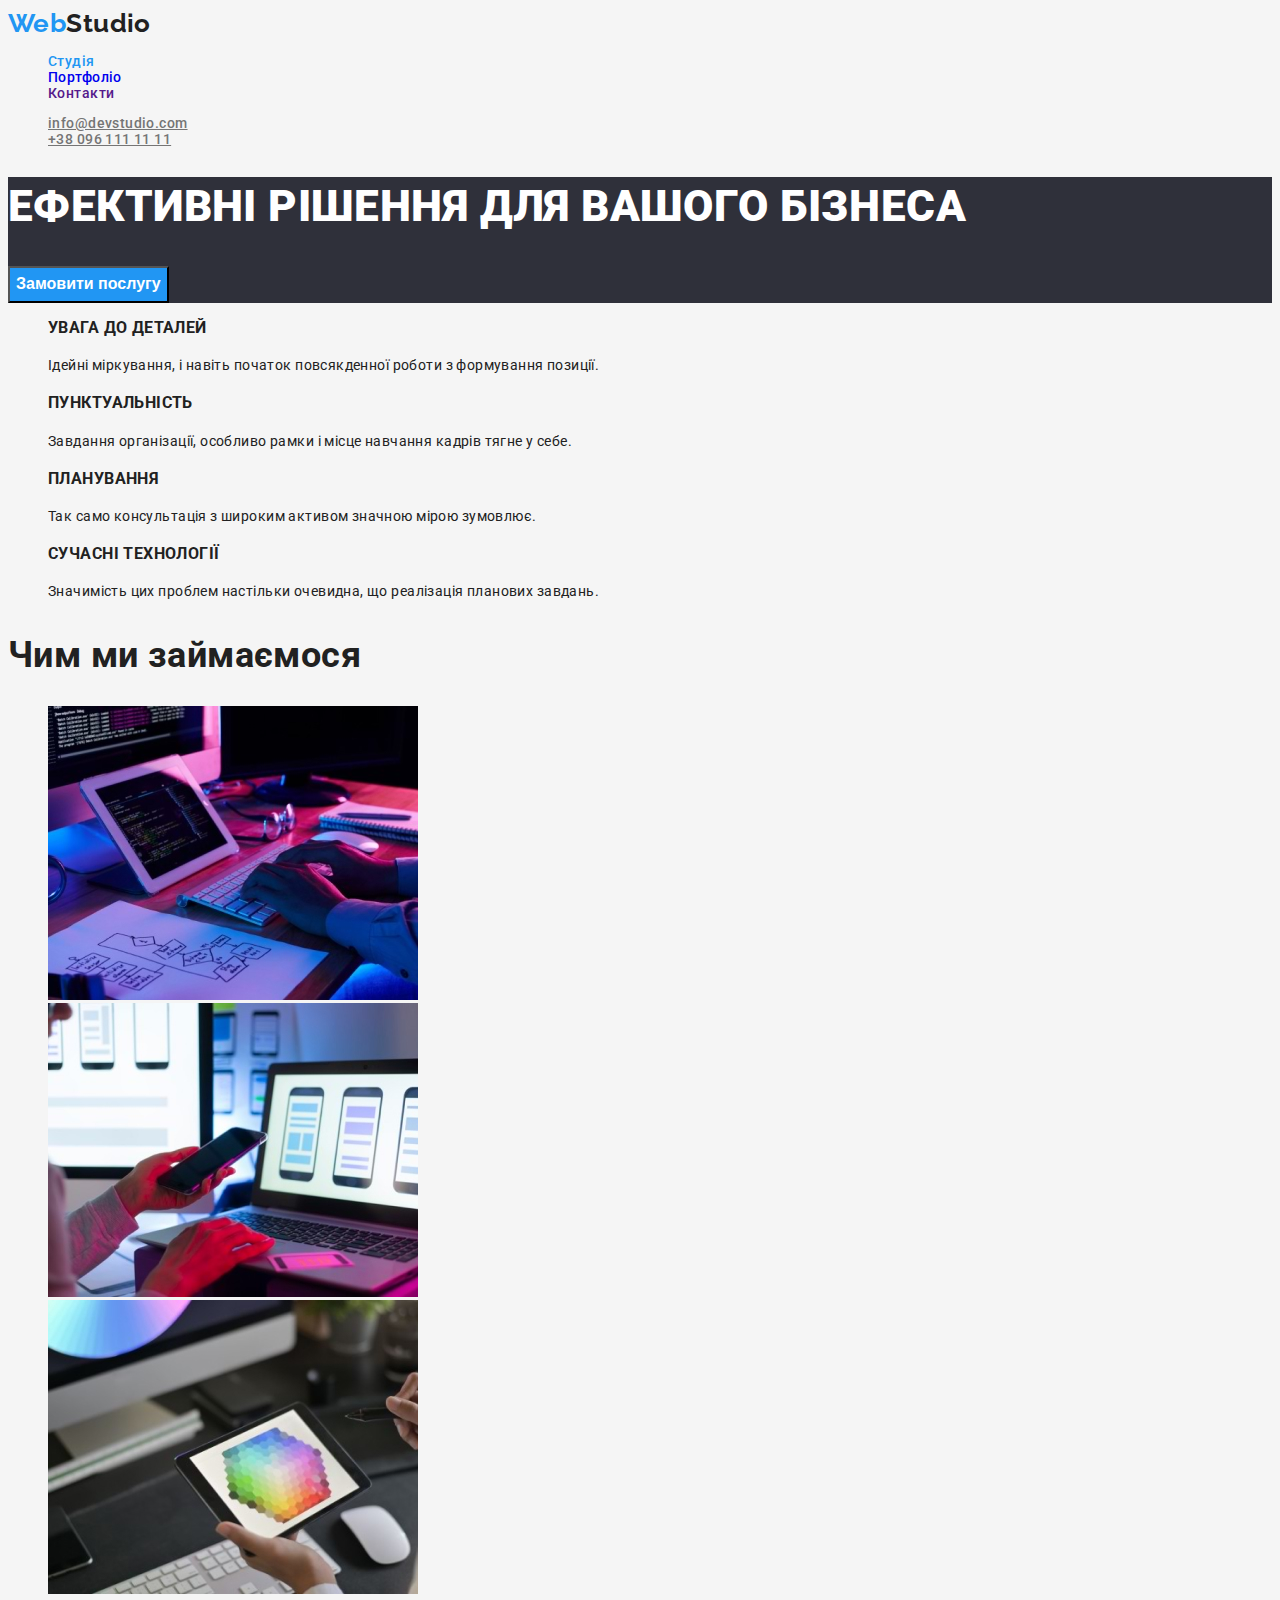
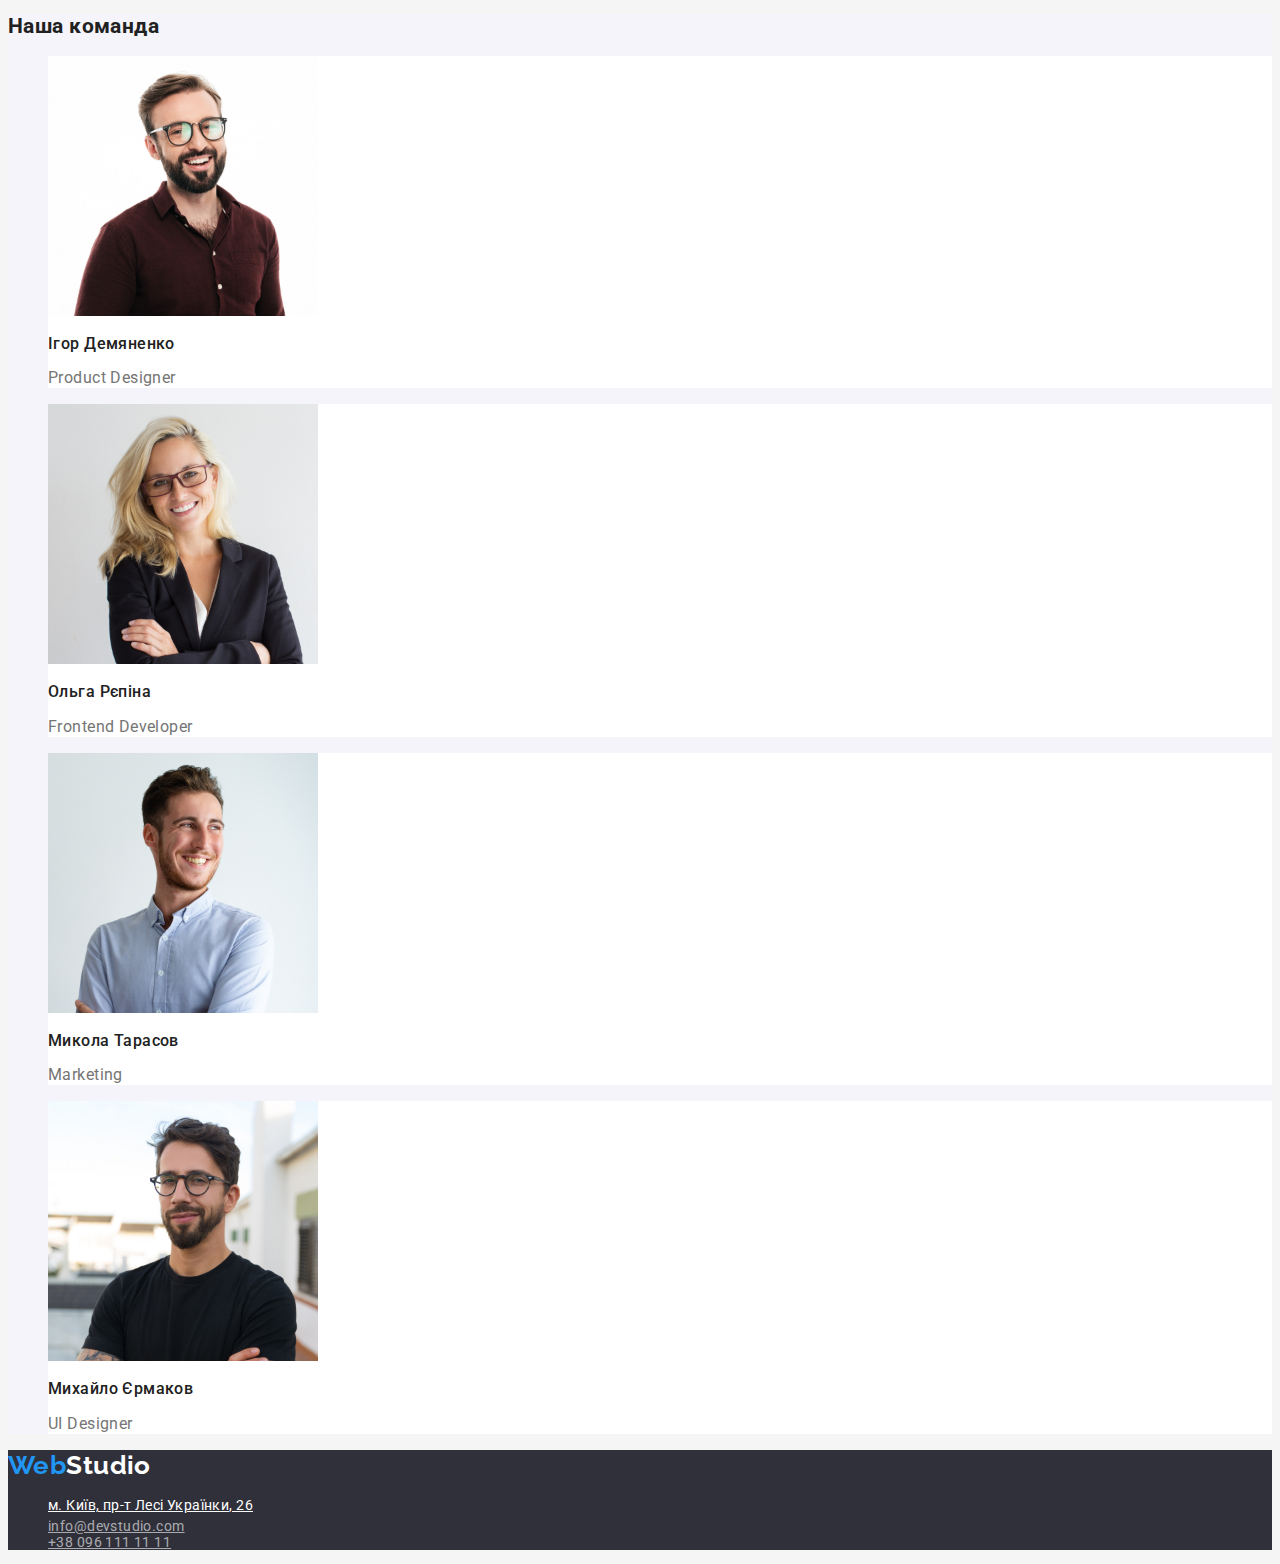
==== commit 2d9cf141: "After teacher's check, after validator" ====
--- a/index.html
+++ b/index.html
@@ -5,26 +5,26 @@
     <meta charset="UTF-8">
     <meta name="viewport" content="width=device-width, initial-scale=1.0">
     <title>Студія</title>
-    <link rel="stylesheet" href="./css/styles.css" />
     <link rel="preconnect" href="https://fonts.googleapis.com">
     <link rel="preconnect" href="https://fonts.gstatic.com" crossorigin>
     <link href="https://fonts.googleapis.com/css2?family=Raleway:wght@700&family=Roboto:wght@400;500;700;900&display=swap" rel="stylesheet">
+    <link rel="stylesheet" href="./css/styles.css" />
 </head>
 
 <body>
     <header>
         
-        <p class="top-logo" lang="en"><span class="web">Web</span><span class="studio">Studio</span></p>
+        <a class="top-logo"><span class="web">Web</span>Studio</a>
         
         <nav>
         
-        <ul class="site-nav list">
-            <li><a href="./studio.html" class="link current">Студія</a></li>
+        <ul class="site-nav list link">
+            <li><a href="./index.html" class="link current">Студія</a></li>
             <li><a href="./portfolio.html" class="link">Портфоліо</a></li>
-            <li><a href="" class="link"></a></li>
+            <li><a href="" class="link">Контакти</a></li>
         </ul>
 
-        <ul class="auth-nav list">
+        <ul class="auth-nav list link">
             <li><a href="mailto:info@devstudio.com" class="mail-link">info@devstudio.com</a></li>
             <li><a href="tel:+380961111111" class="tel-link">+38 096 111 11 11</a></li>
 
@@ -38,12 +38,12 @@
 
         <section class="hero">
             <h1 class="hero-title">ЕФЕКТИВНІ РІШЕННЯ ДЛЯ ВАШОГО БІЗНЕСА</h1>
-                <button type="button">Замовити послугу</button>
+                <button type="button" class="hero-button">Замовити послугу</button>
         </section>
             
-        <section class="section">
+        <section class="our-advantages">
             <h2 class="visually-hidden">НАШІ ПЕРЕВАГИ</h2>
-            <ul class="list">
+            <ul class="list link">
                 <li>
                     <h3 class="text-title">УВАГА ДО ДЕТАЛЕЙ</h3>
                         <p class="text">
@@ -69,90 +69,78 @@
                         </p>
                 </li>
             </ul>
-        </section>
-             
-                       
-        <section class="section">
+        </section>         
+                
+        <section class="our-services">
             <h2 class="section-title">Чим ми займаємося</h2>
-            <ul class="list">
+            <ul class="list link">
                 <li>
                     <img src="./images/img1.jpg" 
                     alt="Програміст працює на різноманітних дивайсах"
-                    width="370" height="294" />
-                    <p class="text">
-                    ДЕСКТОПНІ ДОДАТКИ
-                    </p>
+                    width="370" 
+                    />
                 </li>
                 <li>
                     <img src="./images/img2.jpg" 
                     alt="Дизайнер розробляє додатки до смартфонів" 
                     width="370" 
-                    height="294" />
-                    <p class="text">
-                    МОБІЛЬНІ ДОДАТКИ
-                    </p>
+                    />
                 </li>
                 <li>
                     <img src="./images/img3.jpg" 
                     alt="Веб-дизайнер працює з кольорами" 
                     width="370"
-                    height="294" />
-                    <p class="text">
-                    ДИЗАЙНЕРСЬКІ РІШЕННЯ
-                    </p>
+                    />
                 </li>
             </ul>
         </section>
         
-        <section class="section">
+        <section class="our-team">
             <h2 class="section-title">Наша команда</h2>
-            <ul class="list">
-                <li>
+            <ul class="list link">
+                <li class="behind-photos">
                     <img src="./images/img4.jpg"
                     alt="Портретне фото усміхненого молодого чоловіка з бородою та в окулярах"
                     width="270" height="260" />
-                    <h4 class="photo-title">Ігор Демяненко</h4>
+                    <h3 class="photo-title">Ігор Демяненко</h3>
                     <p class="text" lang="en">Product Designer</p>
                 </li>
-                <li>
+                <li class="behind-photos"> 
                     <img src="./images/img5.jpg" 
                     alt="Портретне фото усміхненої молодої жінки в окулярах"
                     width="270" height="260" />
-                    <h4 class="photo-title">Ольга Рєпіна</h4>
+                    <h3 class="photo-title">Ольга Рєпіна</h3>
                     <p class="text" lang="en">Frontend Developer</p>
                 </li>
-                <li>
+                <li class="behind-photos">
                     <img src="./images/img6.jpg"
                     alt="Портретне фото усміхненого молодого чоловіка з рудими бородою та волоссям"
                     width="270" height="260" />
-                    <h4 class="photo-title">Микола Тарасов</h4>
+                    <h3 class="photo-title">Микола Тарасов</h3>
                     <p class="text" lang="en">Marketing</p>
                 </li>
-                <li>
+                <li class="behind-photos">
                     <img src="./images/img7.jpg"
                     alt="Портретне фото усміхненого молодого чоловіка в окулярах, з бородою і тату"
                     width="270" height="260" />
-                    <h4 class="photo-title">Михайло Єрмаков</h4>
+                    <h3 class="photo-title">Михайло Єрмаков</h3>
                     <p class="text" lang="en">UI Designer</p>
                 </li>
             </ul>
         </section>
     </main>
 
-    <footer class="contacts">
-        <p class="bottom-logo" lang="en"><span class="web">Web</span><span class="studio">Studio</span></p>
-       
+    <footer class="bottom-contacts">
+        <a class="bottom-logo"><span class="bottom-web">Web</span>Studio</a>
+        
         <address>
-            <a href="https://goo.gl/maps/CPtrU1FHBa2aNyZL9" target="_blank" rel="noopener noreferrer nofollow">
-                    <span class="map">м. Київ, пр-т Лесі Українки, 26</span></a>
-            </address>  
-
-        <ul class="bottom auth-nav list">
-            <li><a href="mailto:info@devstudio.com" class="bottom-mail-link">info@devstudio.com</a></li>
-            <li><a href="tel:+380961111111" class="bottom-tel-link">+38 096 111 11 11</a></li>
-        
-        </ul>
+            <ul class="list link">
+                <li><a class="map" href="https://goo.gl/maps/CPtrU1FHBa2aNyZL9" target="_blank" rel="noopener noreferrer nofollow">
+                м. Київ, пр-т Лесі Українки, 26</a></li>
+                <li><a href="mailto:info@devstudio.com" class="bottom-mail-link">info@devstudio.com</a></li>
+                <li><a href="tel:+380961111111" class="bottom-tel-link">+38 096 111 11 11</a></li>
+            </ul>
+        </address> 
     </footer>
 </body>
-
 </html>--- a/css/styles.css
+++ b/css/styles.css
@@ -7,36 +7,49 @@
     --dark-background-color: #2F303A;
     --font-family: "Roboto", sans-serif;
     --section-title-font-weight: 700;
-    --text-font-weight: 400;
     --text-color: #757575;
 }
 
 body {
     color: var(--brand-color);
     font-family: var(--font-family);
-}
-
-.top-logo .web {
-        font: "Raleway", sans-serif;
-        color: var(--accent-color);
-        font-size: 26px;
-        font-weight: 700;
-        line-height: 1,19px;
-}
-.top-logo .studio {
-    font: "Raleway", sans-serif;
+    background-color: var(--primary-background-color);
+    letter-spacing: 0.03em;
+    font-size: 14px;
+}
+
+.top-logo {
+    font-family: "Raleway", sans-serif;
     color: var(--brand-color);
     font-size: 26px;
     font-weight: 700;
-    line-height: 1,19px;
+    line-height: 1.19;
+}
+
+.top-logo:hover,
+.top-logo:focus {
+    color: var(--accent-color);
+}
+
+.top-logo .web {
+    color: var(--accent-color);
+}
+
+.link {
+    text-decoration: none;
+    list-style: none;
+}
+
+.list {
+    text-decoration: none;
+    list-style: none; 
 }
 
 .site-nav .link {
-    color: var(--brand-color);
-    font-size: 14px;
-    font-weight: 500;
-    line-height: 1,15;
-}
+    font-weight: 500;
+    line-height: 1.15;
+}
+
 .site-nav .link:hover,
 .site-nav .link:focus {
    color: var(--accent-color);
@@ -47,21 +60,20 @@
 }
 
 .mail-link {
-    color: var(--accent-color);
-    font-size: 14px;
-    font-weight: 500;
-    line-height: 1,15;
-}
+    color: #757575;
+    font-weight: 500;
+    line-height: 1.15;  
+}
+
 .mail-link:hover,
 .mail-link:focus {
-    color: blueviolet;
+    color: var(--accent-color);
 }
 
 .tel-link {
     color: #757575; 
-    font-size: 14px;
-    font-weight: 500;
-    line-height: 1,15;
+    font-weight: 500;
+    line-height: 1.15;
 }
 .tel-link:hover,
 .tel-link:focus {
@@ -75,25 +87,21 @@
     color: var(--primary-white-color); 
     font-family: var(--font-family);
     font-weight: 900;
-    line-height: 1,36;
+    line-height: 1.36;
     font-size: 44px; 
 }
  
-.hero .button {
-    color: var(--primary-white-color);
-    font-family: var(--font-family);
+.hero-button {
+    color: var(--primary-white-color);
     font-size: 16px;
     font-weight: 700;
-    line-height: 1,9; 
+    line-height: 1.9; 
+    background: #2196F3;
 }
     
-.hero .button:hover,
-.hero .button:focus {
-    color: var(--accent-color);
-}
-
-.section {
-    background-color: var(--primary-background-color);
+.hero-button:hover,
+.hero-button:focus {
+    color: var(--primary-white-color);
 }
 
 .visually-hidden {
@@ -109,102 +117,101 @@
     margin: -1px;
 }
 
-.text-title {
+.our-advantages .text-title {
+    font-weight: var(--section-title-font-weight);
+    line-height: 1.15;    
+}
+
+.our-advantages .text {
+    font-weight: var(--text-font-weight);
+    line-height: 1.7;
+}
+
+.our-services .section-title {
     color: var(--brand-color);
     font-weight: var(--section-title-font-weight);
-    line-height: 1,15;
-    font-size: 14px;
-}
-.text {
+    line-height: 1.17;
+    font-size: 36px;
+}
+
+.our-team {
+    background-color: var(--secondary-background-color);
+}
+
+.our-team .photo-title {
+    font-weight: 500;
+    line-height: 1.17;
+    font-size: 16px;
+}
+
+.our-team .text {
     color: var(--text-color);
     font-weight: var(--text-font-weight);
-    line-height: 1,7;
-    font-size: 14px;
-}
-.section {
-    background-color: var(--primary-background-color);
-}
-
-.section-title {
-    color: var(--brand-color);
-    font-weight: var(--section-title-font-weight);
-    line-height: 1,17;
-    font-size: 36px;
-}
-.text {
-    color: var(--primary-white-color);
-    font-weight: var(--section-title-font-weight);
-    line-height: 1,17;
-    font-size: 14px;
-}
-
-.section {
-    background-color: var(--secondary-background-color);
-}
-
-.photo-title {
-    color: var(--brand-color);
-    font-weight: 500;
-    line-height: 1,17;
-    font-size: 16px;
-}
-
-.text {
-    color: var(--text-color);
-    font-weight: var(--text-font-weight);
-    line-height: 1,17;
-    font-size: 16px;
-}
-
-.button-list .button {
-    color: var(--brand-color);
-    font-family: inherit;
-    font-size: 16px;
-    font-weight: 500;
-    line-height: 1,9;     
-}
-
-.button-list .button:hover,
-.button-list .button:focus {
-    color: var(--accent-color);
-}
-
-.section {
-    background-color: var(--primary-background-color);
-}
-
-.contacts {
-    background-color: var(--dark-background-color);
-}
-.bottom-logo .web {
-    font: "Raleway", sans-serif;
-    color: var(--accent-color);
+    line-height: 1.17;
+    font-size: 16px;
+}
+
+.our-team .behind-photos {
+    background-color: var(--primary-white-color);
+}
+
+.bottom-contacts { 
+    color: var(--primary-white-color);
+    font-style: normal;
+    background-color: rgba(47, 48, 58, 1);
+}
+
+.bottom-logo {
+    font-family: "Raleway", sans-serif;
+    color: var(--primary-white-color);
     font-size: 26px;
     font-weight: 700;
-    line-height: 1,19px;
-}
-.bottom-logo .studio {
-font: "Raleway", sans-serif;
-color: var(--primary-white-color);
-font-size: 26px;
-font-weight: 700;
-line-height: 1,19px;
-}
+    line-height: 1.19;
+}
+.bottom-logo .bottom-web {
+color: var(--accent-color)
+}
+
 .map {
     color: var(--primary-white-color);
-    font-family: var(--font-family);
-    font-weight: var(--text-font-weight);
-    line-height: 1,7;
-    font-size: 14px;
+    line-height: 1.7;
     font-style: normal;
 }
 
 .bottom-mail-link,
 .bottom-tel-link {
-    color: var(--primary-white-color);
-}
+    color: rgba(255, 255, 255, 0.6);
+    font-style: normal;
+}
+
 .bottom-mail-link:focus,
 .bottom-tel-link:hover {
     color: var(--accent-color);
 }
 
+
+.portfolio .filter-list {
+    font-size: 16px;
+    font-weight: 500;
+    line-height: 1.9;   
+    text-decoration: none;
+    list-style: none;  
+}
+
+.poster-list {
+    text-decoration: none;
+    list-style: none;  
+}
+
+.filter-button {
+    font-size: 16px;
+    font-weight: 500;
+    line-height: 1.63;      
+}
+    
+.filter-button:hover,
+.filter-button:focus {
+    color: var(--accent-color);
+}
+
+
